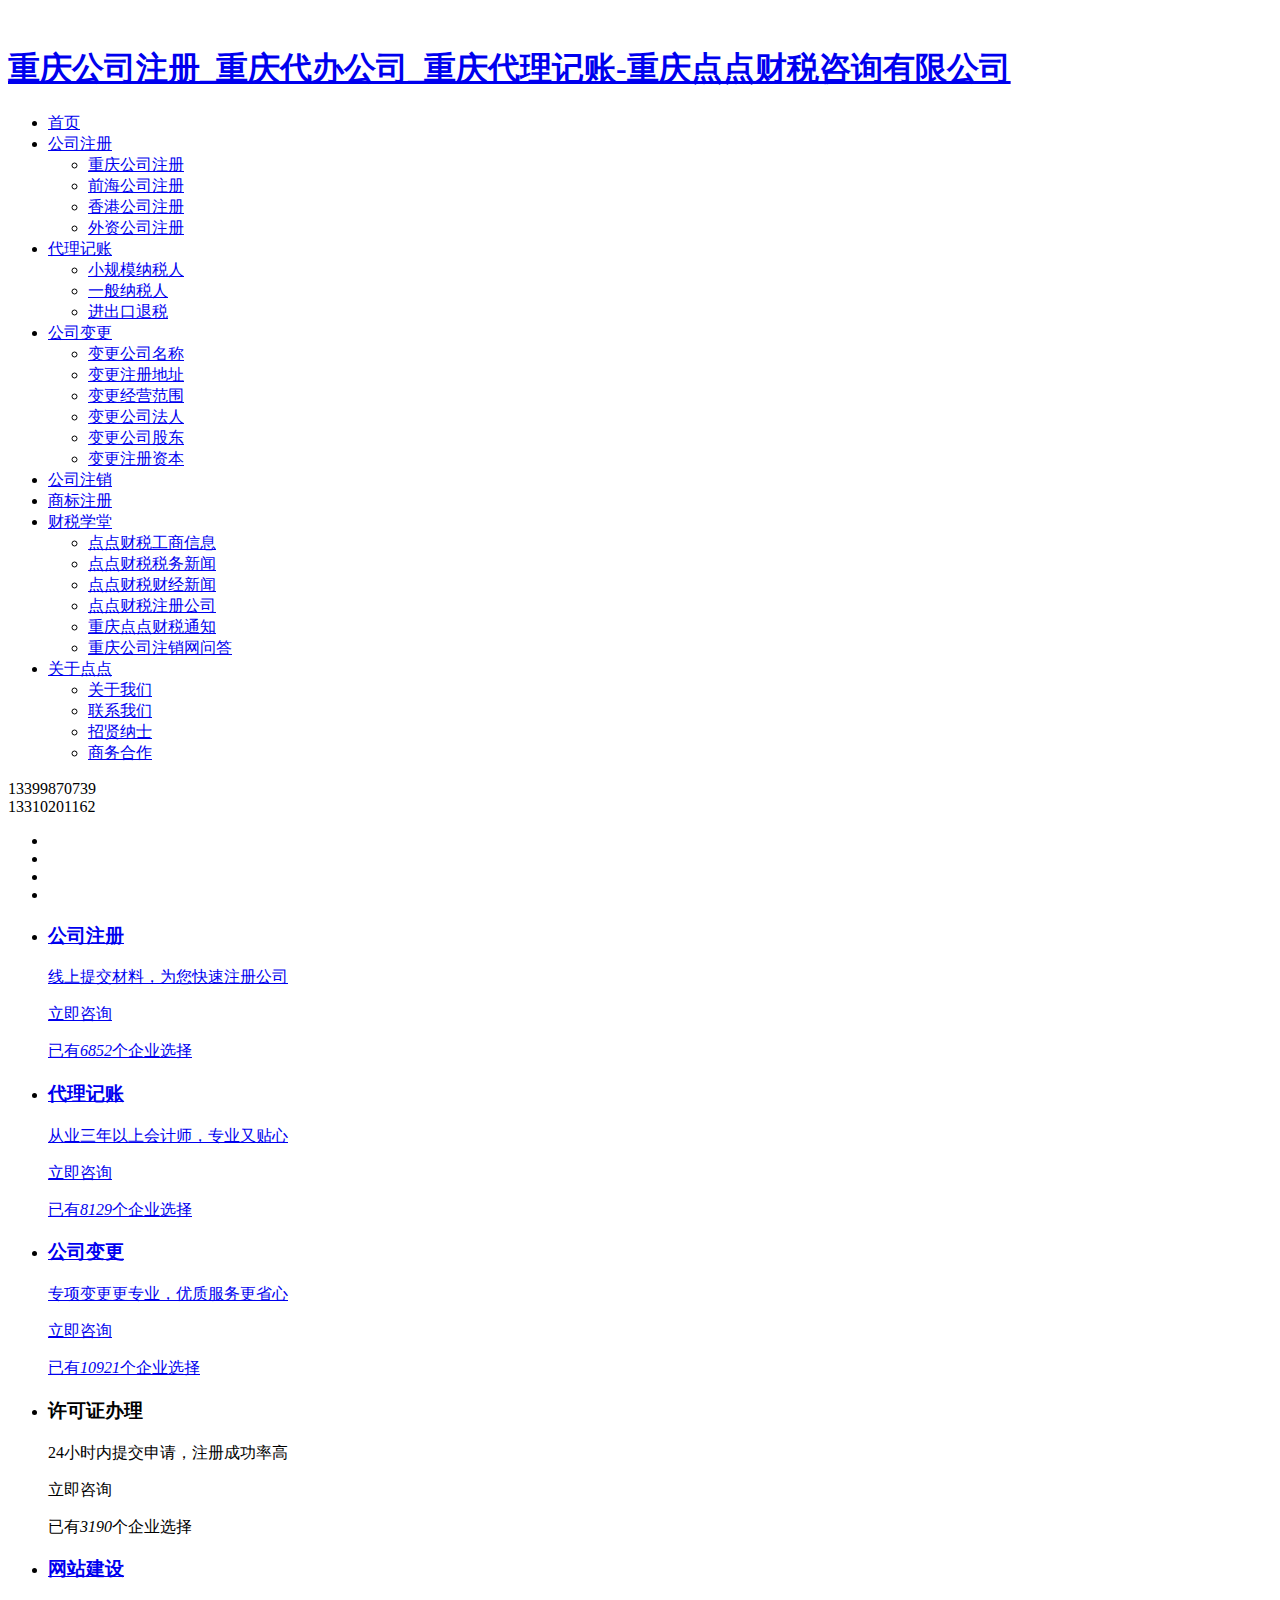
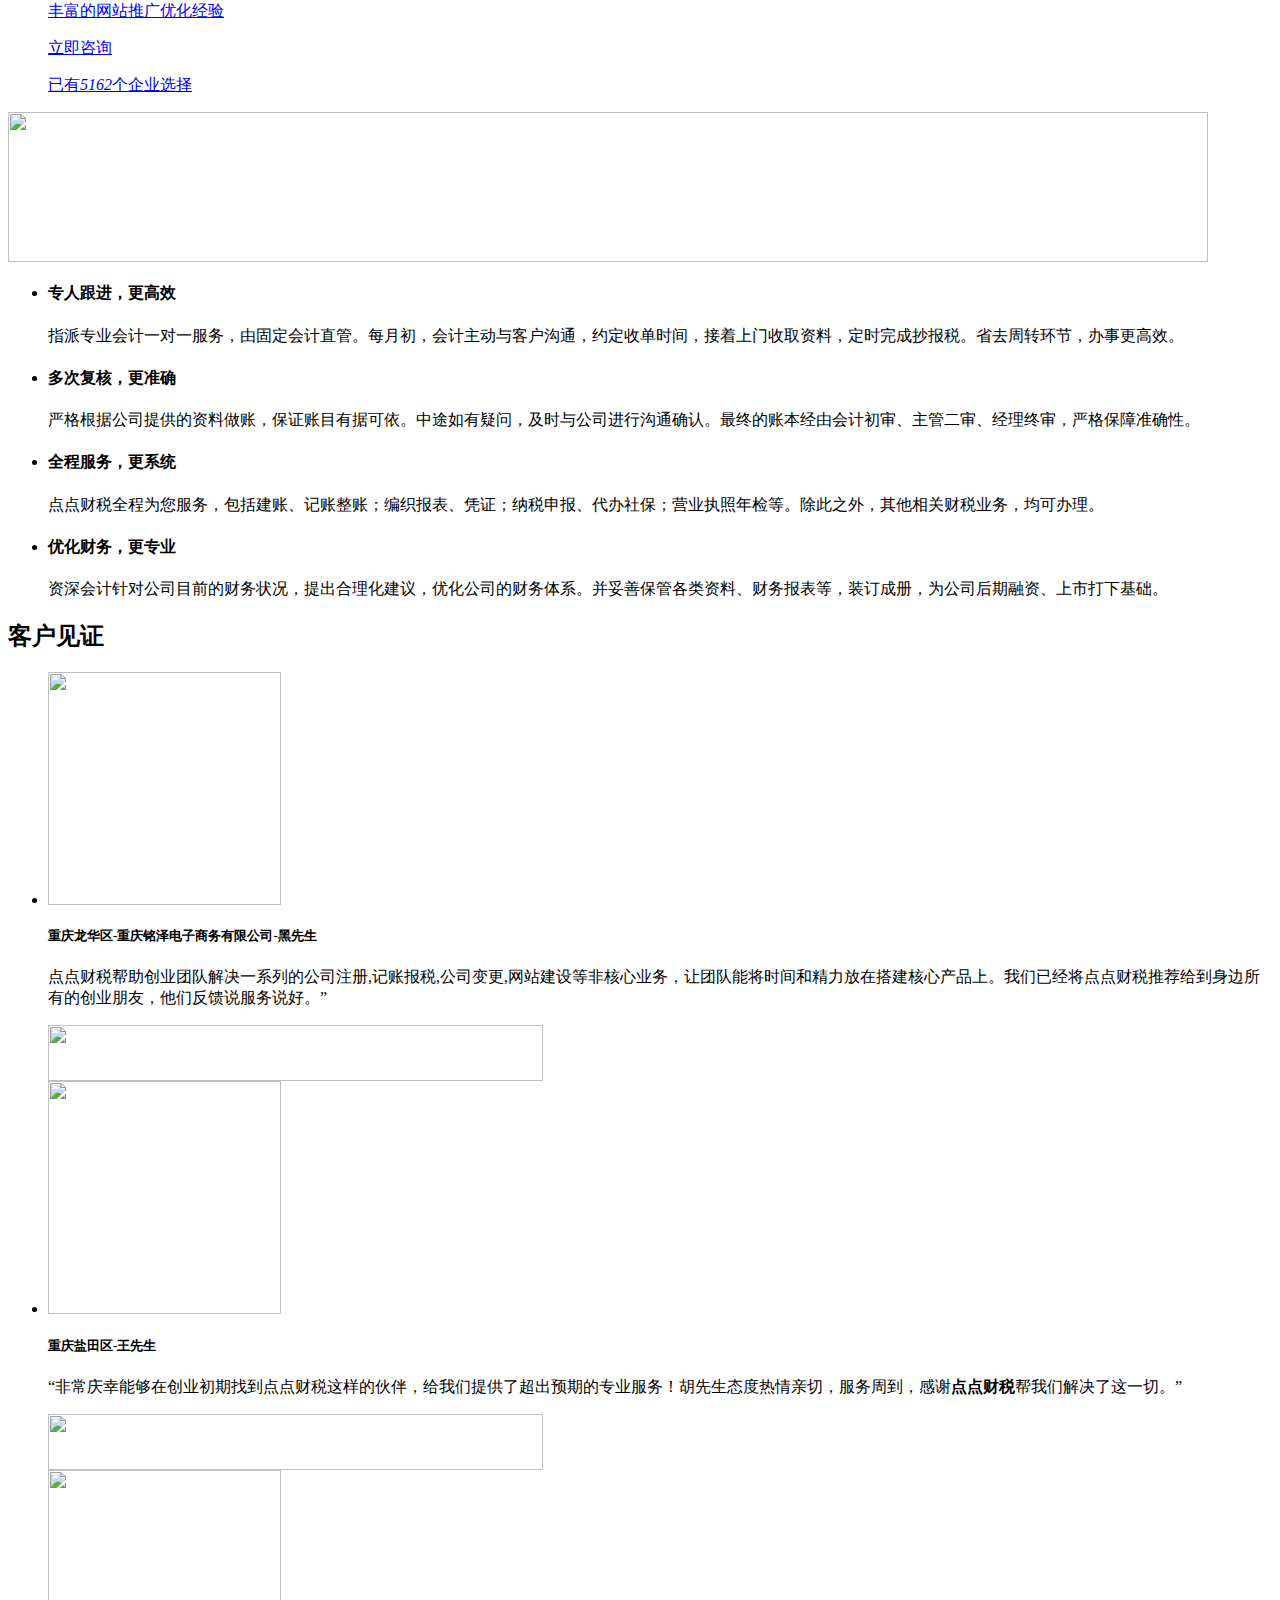
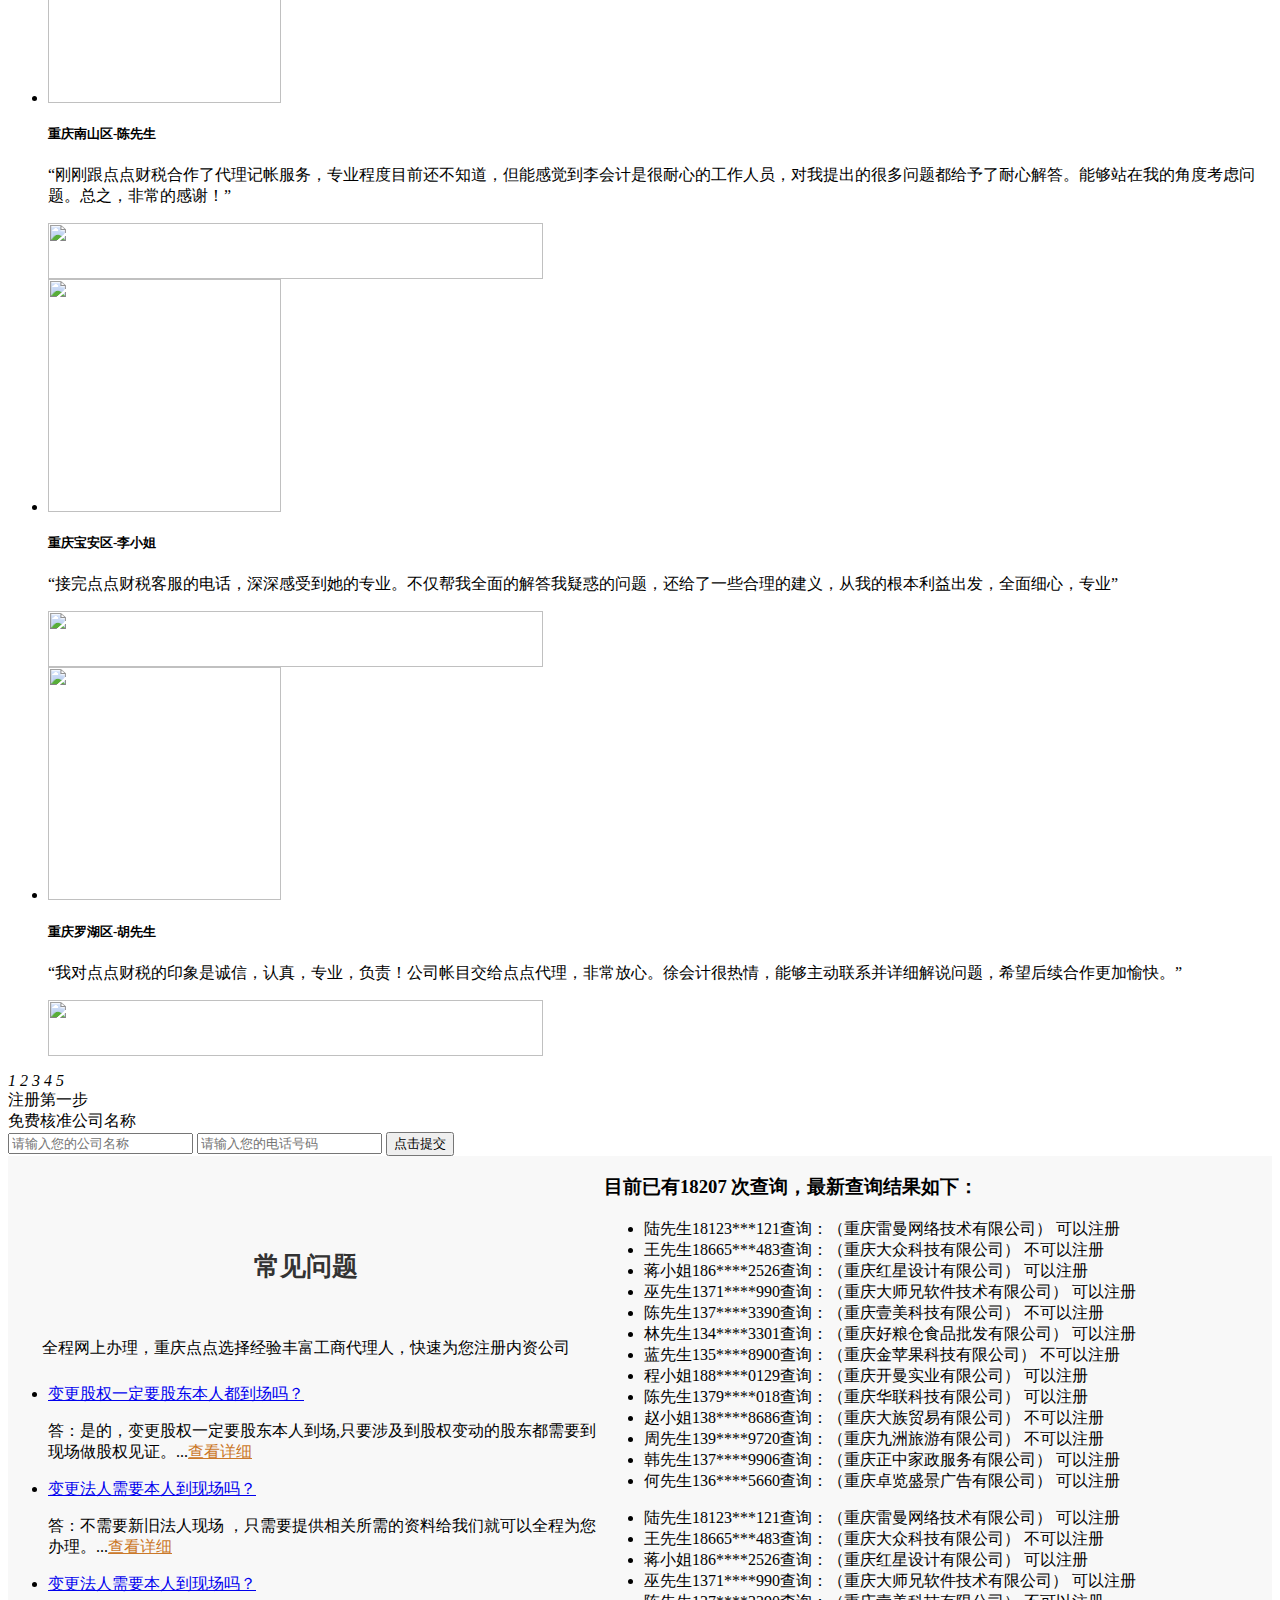
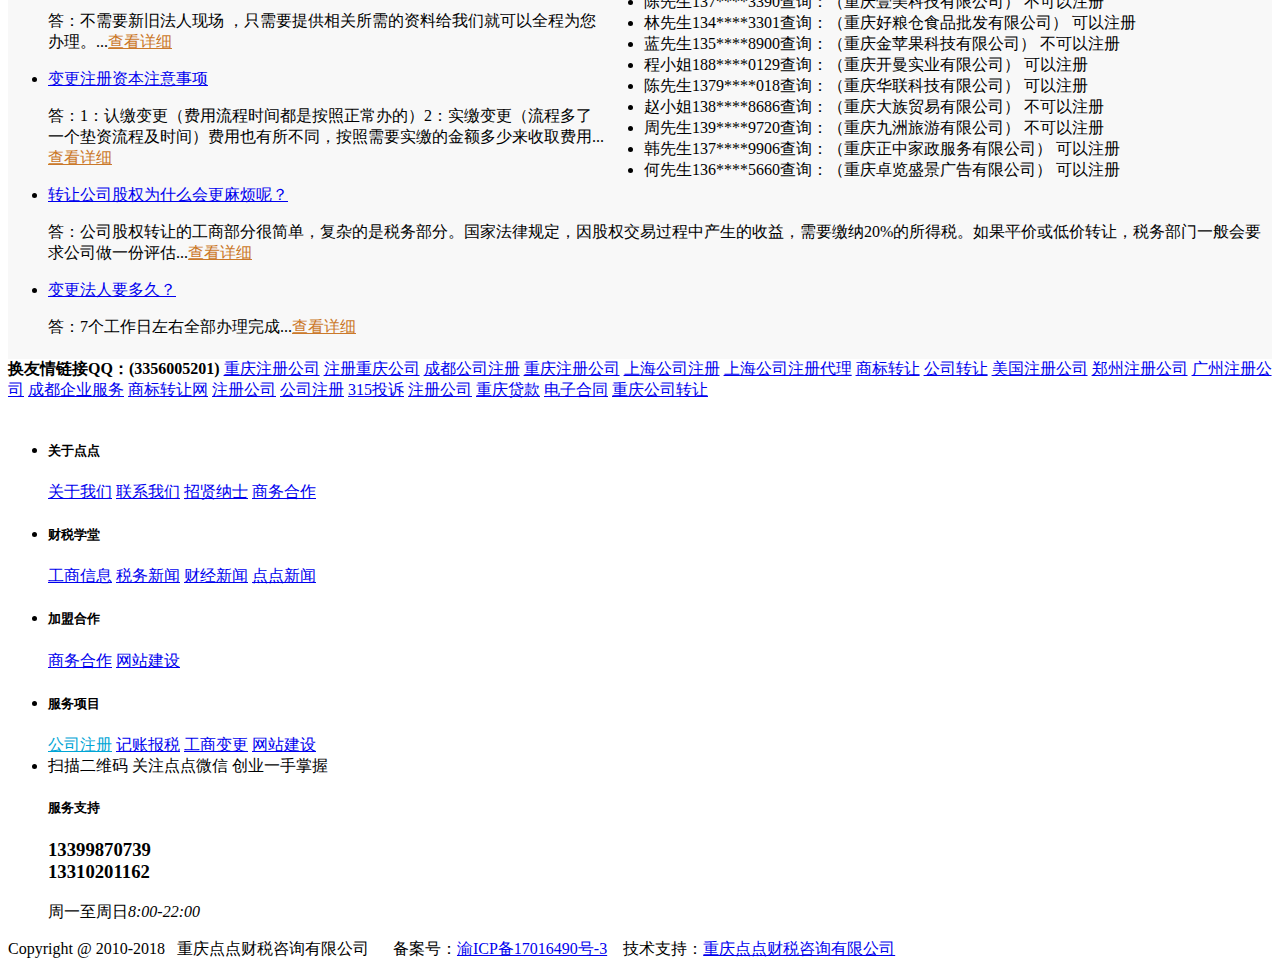
==== index.html @ 23e2ff84 "Add files via upload" ====
﻿<!DOCTYPE html PUBLIC "-//W3C//DTD XHTML 1.0 Transitional//EN" "http://www.w3.org/TR/xhtml1/DTD/xhtml1-transitional.dtd">
<html xmlns="http://www.w3.org/1999/xhtml">
<head>
<meta http-equiv="Content-Type" content="text/html; charset=utf-8" />
<title>重庆工商营业执照代办_重庆注册公司流程费用 - 【代理记账报税】 </title>
<meta name="keywords" content="重庆公司转让，重庆注册公司，重庆工商注册" />
<meta name="description" content="注册重庆公司代理网上为创业者前海设立核名称注册香港集团股份外资公司、买卖收购交易公司股权转让、免费申请注册一般纳税人公司和小规模的要求条件步骤规定政策税务异常疑难处理、重庆公司注销、简易注销公司流程及费用、内资变更无地址挂靠新开零申报福田龙华大浪光明南山罗湖宝安龙岗盐田坪山代理做记账报税、登记办理金融投资管理私募基融资租赁新四板商业保理五金电子科技实业贸易物流社保公司查询的有限责任中小个体总分母子区别企业会计工商财务税程序咨询服务选择【点点财税】" />
<link href="http://www.lusam.cn/static/css/style.css" rel="stylesheet" type="text/css" />
<script type="text/javascript" src="http://www.lusam.cn/static/js/jquery1.42.min.js"></script>
<script type="text/javascript" src="http://www.lusam.cn/static/js/jquery-1.8.3.min.js"></script>
<script type="text/javascript" src="http://www.lusam.cn/static/js/koala.min.1.5.js"></script>
</head>


<body>
﻿﻿<script type="text/javascript" src="http://www.lusam.cn/static/js/jquery-3.1.0.min.js"></script>
<script type="text/javascript" src="http://www.lusam.cn/static/js/jquery.imgfade.1.0.js"  ></script>
<script type="text/javascript">
jQuery(function($){ 
	$('#bannerImg').imgFade({fadeTime : 400,hoverTime : 100});
	$(".main-li").hover(function(){
		if($(this).children(".last-nav").length > 0){
			$(this).children(".last-nav").show();
			$(this).addClass("on");	
			$("#content").addClass("mh");
		}		
	},function(){
		$(this).children(".last-nav").hide();	
		$("#content").removeClass("mh");
		$(this).removeClass("on");
	})
});
</script>
<div class="top">
	<div class="w1200">
    	<h1><a href="http://sighttp.qq.com/authd?IDKEY=0e434e51e355c3c7174380e8009ca707c255a2e09c08e426">重庆公司注册_重庆代办公司_重庆代理记账-重庆点点财税咨询有限公司</a></h1>
        <ul class="main-nav">
        
            <li class="main-li"><a href="/" title="重庆公司注册_重庆代办公司_重庆代理记账">首页</a></li>
                        <li class="main-li">
                <a href="http://www.lusam.cn/list-227.html">公司注册</a>
                <ul class="last-nav">
                	                       <li class="last-li"><a href="http://sighttp.qq.com/authd?IDKEY=0e434e51e355c3c7174380e8009ca707c255a2e09c08e426">重庆公司注册</a></li>
                                           <li class="last-li"><a href="http://sighttp.qq.com/authd?IDKEY=0e434e51e355c3c7174380e8009ca707c255a2e09c08e426">前海公司注册</a></li>
                                           <li class="last-li"><a href="http://sighttp.qq.com/authd?IDKEY=0e434e51e355c3c7174380e8009ca707c255a2e09c08e426">香港公司注册</a></li>
                                           <li class="last-li"><a href="http://sighttp.qq.com/authd?IDKEY=0e434e51e355c3c7174380e8009ca707c255a2e09c08e426">外资公司注册</a></li>
                                      </ul>
            </li>
                       <li class="main-li">
                <a href="http://www.lusam.cn/list-228.html">代理记账</a>
                <ul class="last-nav">
                	                       <li class="last-li"><a href="http://sighttp.qq.com/authd?IDKEY=0e434e51e355c3c7174380e8009ca707c255a2e09c08e426">小规模纳税人</a></li>
                                           <li class="last-li"><a href="http://sighttp.qq.com/authd?IDKEY=0e434e51e355c3c7174380e8009ca707c255a2e09c08e426"> 一般纳税人 </a></li>
                                           <li class="last-li"><a href="http://sighttp.qq.com/authd?IDKEY=0e434e51e355c3c7174380e8009ca707c255a2e09c08e426"> 进出口退税</a></li>
                                      </ul>
            </li>
                       <li class="main-li">
                <a href="http://www.lusam.cn/list-229.html">公司变更</a>
                <ul class="last-nav">
                	                       <li class="last-li"><a href="http://sighttp.qq.com/authd?IDKEY=0e434e51e355c3c7174380e8009ca707c255a2e09c08e426">变更公司名称</a></li>
                                           <li class="last-li"><a href="http://sighttp.qq.com/authd?IDKEY=0e434e51e355c3c7174380e8009ca707c255a2e09c08e426">变更注册地址</a></li>
                                           <li class="last-li"><a href="http://sighttp.qq.com/authd?IDKEY=0e434e51e355c3c7174380e8009ca707c255a2e09c08e426">变更经营范围</a></li>
                                           <li class="last-li"><a href="http://sighttp.qq.com/authd?IDKEY=0e434e51e355c3c7174380e8009ca707c255a2e09c08e426">变更公司法人</a></li>
                                           <li class="last-li"><a href="http://sighttp.qq.com/authd?IDKEY=0e434e51e355c3c7174380e8009ca707c255a2e09c08e426">变更公司股东</a></li>
                                           <li class="last-li"><a href="http://sighttp.qq.com/authd?IDKEY=0e434e51e355c3c7174380e8009ca707c255a2e09c08e426">变更注册资本</a></li>
                                      </ul>
            </li>
           		   <li class="main-li">
                <a href="http://www.lusam.cn/list-269.html">公司注销</a>
                <ul class="last-nav">
                
                </ul>
           </li>
		   <li class="main-li">
                <a href="http://www.lusam.cn/list-230.html">商标注册</a>
                <ul class="last-nav">
                
                </ul>
           </li>		   
           
           <li class="main-li">
                <a href="http://www.lusam.cn/list-232.html">财税学堂</a>
                <ul class="last-nav">
		                      		   <li><a href="http://www.lusam.cn/list-236.html" class="last-li">点点财税工商信息</a></li>
	                                                 		   <li><a href="http://sighttp.qq.com/authd?IDKEY=0e434e51e355c3c7174380e8009ca707c255a2e09c08e426" class="last-li">点点财税税务新闻</a></li>
	                                                 		   <li><a href="http://sighttp.qq.com/authd?IDKEY=0e434e51e355c3c7174380e8009ca707c255a2e09c08e426" class="last-li">点点财税财经新闻</a></li>
	                                                 		   <li><a href="http://sighttp.qq.com/authd?IDKEY=0e434e51e355c3c7174380e8009ca707c255a2e09c08e426" class="last-li">点点财税注册公司</a></li>
	                                                 		   <li><a href="http://sighttp.qq.com/authd?IDKEY=0e434e51e355c3c7174380e8009ca707c255a2e09c08e426" class="last-li">重庆点点财税通知</a></li>
	                                                 		   <li><a href="http://sighttp.qq.com/authd?IDKEY=0e434e51e355c3c7174380e8009ca707c255a2e09c08e426" class="last-li">重庆公司注销网问答</a></li>
	                                
                </ul>
            </li>
            <li class="main-li">
                <a href="http://www.lusam.cn/page-257.html" rel="nofollow">关于点点</a>
                <ul class="last-nav">
                   <li class="last-li"><a href="http://www.lusam.cn/page-258.html" rel="nofollow">关于我们</a></li>
                   <li class="last-li"><a href="http://www.lusam.cn/page-259.html" rel="nofollow">联系我们</a></li>
                   <li class="last-li"><a href="http://www.lusam.cn/page-260.html" rel="nofollow">招贤纳士</a></li>
                   <li class="last-li"><a href="http://www.lusam.cn/page-261.html" rel="nofollow">商务合作</a></li>
               </ul>
            </li>

    </ul>
    <div class="tels">13399870739<br/>13310201162</div>
    </div>
</div>

<div id="content">
	<script type="text/javascript">
    jQuery(function ($) {
        $(window).resize(function(){        
            autoMaxWidth(index);
        });
    var len = $("#kv ul li").length;
    var index = 0;
    var picTimer;
    var btn = "<div class='btn'>";
    for (var i = 0; i < len; i++) {
    btn += "<span></span>";
    }
    btn += "</div>"
    $("#kv").append(btn);
    $("#kv .btn span").mouseenter(function () {
    index = $("#kv .btn span").index(this);
    autoMaxWidth(index);
    }).eq(0).trigger("mouseenter");
    $("#kv").hover(function() {
    clearInterval(picTimer);
    },function() {
    picTimer = setInterval(function() {
    autoMaxWidth(index);
    index++;
    if(index == len) {index = 0;}
    },4000); 
    }).trigger("mouseleave");
    
    function autoMaxWidth(index){
    var sWidth = $(window).width();
    if (sWidth < 1000) 
    sWidth = 1000;
    $('#kv ul li').width(sWidth);
    $('#kv ul').width(sWidth*(len));
    var nowLeft = -index*sWidth;
    $("#kv ul").stop(true, false).animate({ "left": nowLeft}, 0000);
    $("#kv .btn span").removeClass("on").eq(index).addClass("on");
    }
    });
    </script>
    


    <!--KV[Start]-->
    <div id="kv" rel="auto-play">
      <ul class="kv_box">
		<li class="kv1"><a target="_blank" href="http://sighttp.qq.com/authd?IDKEY=0e434e51e355c3c7174380e8009ca707c255a2e09c08e426"></a></li>
	    <li class="kv3"><a></a></li>
        <li class="kv0"><a></a></li>	
        <li class="kv2"><a></a></li>	
      </ul>
    </div>
    <!--KV[End]-->
    
    
    <div class="sericle public">
        <div class="w1160">
            <!--<h2>服务项目</h2>-->
            <ul>
                <li>
					<a href="http://sighttp.qq.com/authd?IDKEY=0e434e51e355c3c7174380e8009ca707c255a2e09c08e426" target="_blank">
						<i></i>
						<h3>公司注册</h3>
						<p>线上提交材料，为您快速注册公司</p>
						<span>立即咨询</span>
						<p class="p2">已有<em>6852</em>个企业选择</p>
					</a>
                </li>
                <li>
					<a href="http://sighttp.qq.com/authd?IDKEY=0e434e51e355c3c7174380e8009ca707c255a2e09c08e426" target="_blank">
						<i class="ico02"></i>
						<h3>代理记账</h3>
						<p>从业三年以上会计师，专业又贴心</p>
						<span>立即咨询</span>
						<p class="p2">已有<em>8129</em>个企业选择</p>
					</a>
                </li>
                <li>
					<a href="http://sighttp.qq.com/authd?IDKEY=0e434e51e355c3c7174380e8009ca707c255a2e09c08e426" target="_blank">
						<i class="ico03"></i>
						<h3>公司变更</h3>
						<p>专项变更更专业，优质服务更省心</p>
						<span>立即咨询</span>
						<p class="p2">已有<em>10921</em>个企业选择</p>
					</a>
                </li>
                <li>
					<a>
						<i class="ico04"></i>
						<h3>许可证办理</h3>
						<p>24小时内提交申请，注册成功率高</p>
						<span>立即咨询</span>
						<p class="p2">已有<em>3190</em>个企业选择</p> 
					</a>
                </li>
                <li>
					<a href="http://sighttp.qq.com/authd?IDKEY=0e434e51e355c3c7174380e8009ca707c255a2e09c08e426" target="_blank">
						<i class="ico05"></i>
						<h3>网站建设</h3>
						<p>丰富的网站推广优化经验</p>
						<span>立即咨询</span>
						<p class="p2">已有<em>5162</em>个企业选择</p>
					</a>
                </li>
                
            </ul>
        </div>
    </div>
    
    
    <div class="tonglan">
        <div class="w1200">
            <a href="http://sighttp.qq.com/authd?IDKEY=0e434e51e355c3c7174380e8009ca707c255a2e09c08e426"><img src="static/picture/tonglan1.jpg" width="1200" height="150" /></a>
        </div>
    </div>
    
    
    <div class="youshi public">
        <div class="w1160">
            <!--<h2>我们的优势</h2>-->
            <ul>
                <li class="youshi01">
                    <h4>专人跟进，更高效</h4>
                    <p>指派专业会计一对一服务，由固定会计直管。每月初，会计主动与客户沟通，约定收单时间，接着上门收取资料，定时完成抄报税。省去周转环节，办事更高效。</p>
                </li>
                <li class="youshi02">
                    <h4>多次复核，更准确</h4>
                    <p>严格根据公司提供的资料做账，保证账目有据可依。中途如有疑问，及时与公司进行沟通确认。最终的账本经由会计初审、主管二审、经理终审，严格保障准确性。</p>
                </li>
                <li class="youshi03">
                    <h4>全程服务，更系统</h4>
                    <p>点点财税全程为您服务，包括建账、记账整账；编织报表、凭证；纳税申报、代办社保；营业执照年检等。除此之外，其他相关财税业务，均可办理。</p>
                </li>
                <li class="youshi04">
                    <h4>优化财务，更专业</h4>
                    <p>资深会计针对公司目前的财务状况，提出合理化建议，优化公司的财务体系。并妥善保管各类资料、财务报表等，装订成册，为公司后期融资、上市打下基础。</p>
                </li>
            </ul>
        </div>
    </div>
    
    
    
    <div class="case public" id="fsD1" class="focus">
        <div class="w1160">
            <h2>客户见证</h2>
            <ul id="D1pic1" class="fPic">
            	<li class="fcon">
                    <img class="case-img" src="static/picture/cgal3.jpg" width="233" height="233" />
                    <div class="case_right">
                        <h5>重庆龙华区-重庆铭泽电子商务有限公司-黑先生</h5>
                        <p>点点财税帮助创业团队解决一系列的公司注册,记账报税,公司变更,网站建设等非核心业务，让团队能将时间和精力放在搭建核心产品上。我们已经将点点财税推荐给到身边所有的创业朋友，他们反馈说服务说好。”</p>
                        <img class="case-img-02" src="static/picture/fuwu02.jpg" width="495" height="56" />
                    </div>
                </li>
                <li class="fcon">
                    <img class="case-img" src="static/picture/cgal1.jpg" width="233" height="233" />
                    <div class="case_right">
                        <h5>重庆盐田区-王先生</h5>
                        <p>“非常庆幸能够在创业初期找到点点财税这样的伙伴，给我们提供了超出预期的专业服务！胡先生态度热情亲切，服务周到，感谢<b>点点财税</b>帮我们解决了这一切。”</p>
                        <img class="case-img-02" src="static/picture/fuwu02.jpg" width="495" height="56" />
                    </div>
                </li>
                <li class="fcon">
                    <img class="case-img" src="static/picture/cgal2.jpg" width="233" height="233" />
                    <div class="case_right">
                        <h5>重庆南山区-陈先生</h5>
                        <p>“刚刚跟点点财税合作了代理记帐服务，专业程度目前还不知道，但能感觉到李会计是很耐心的工作人员，对我提出的很多问题都给予了耐心解答。能够站在我的角度考虑问题。总之，非常的感谢！”</p>
                        <img class="case-img-02" src="static/picture/fuwu02.jpg" width="495" height="56" />
                    </div>
                </li>
                <li class="fcon">
                    <img class="case-img" src="static/picture/cgal4.jpg" width="233" height="233" />
                    <div class="case_right">
                        <h5>重庆宝安区-李小姐</h5>
                        <p>“接完点点财税客服的电话，深深感受到她的专业。不仅帮我全面的解答我疑惑的问题，还给了一些合理的建义，从我的根本利益出发，全面细心，专业”</p>
                        <img class="case-img-02" src="static/picture/fuwu02.jpg" width="495" height="56" />
                    </div>
                </li>
                <li class="fcon">
                    <img class="case-img" src="static/picture/cgal5.jpg" width="233" height="233" />
                    <div class="case_right">
                        <h5>重庆罗湖区-胡先生</h5>
                        <p>“我对点点财税的印象是诚信，认真，专业，负责！公司帐目交给点点代理，非常放心。徐会计很热情，能够主动联系并详细解说问题，希望后续合作更加愉快。”</p>
                        <img class="case-img-02" src="static/picture/fuwu02.jpg" width="495" height="56" />
                    </div>
                </li>
            </ul>
            <div class="fbg">  
            <div class="D1fBt" id="D1fBt">  
                <a hidefocus="true" target="_self" class=""><i>1</i></a>  
                <a hidefocus="true" target="_self" class=""><i>2</i></a>  
                <a hidefocus="true" target="_self" class="current"><i>3</i></a>  
                <a hidefocus="true" target="_self" class=""><i>4</i></a>  
                <a hidefocus="true" target="_self" class=""><i>5</i></a>  
            </div>  
            </div>  
            <span class="prev"></span>   
            <span class="next"></span>  
        </div>
    </div>
    
    
    <script type="text/javascript">
        Qfast.add('widgets', { path: "http://szztccw.com/themes/default/js/terminator2.2.min.js", type: "js", requires: ['fx'] });  
        Qfast(false, 'widgets', function () {
            K.tabs({
                id: 'fsD1',   //焦点图包裹id  
                conId: "D1pic1",  //** 大图域包裹id  
                tabId:"D1fBt",  
                tabTn:"a",
                conCn: '.fcon', //** 大图域配置class       
                auto: 1,   //自动播放 1或0
                effect: 'fade',   //效果配置
                eType: 'click', //** 鼠标事件
                pageBt:true,//是否有按钮切换页码
                bns: ['.prev', '.next'],//** 前后按钮配置class                          
                interval: 3000  //** 停顿时间  
            }) 
        })  
    </script>
    <!-- 代码 结束 -->
    
    
    <div class="gundong">
        <div class="w1160"> 
            <div class="gundong_l fl">
                <div class="title">注册第一步<br>免费核准公司名称</div>
                <form action="/index.php?r=DuxCms/Form/push" method="post" AutoComplete="off">
                    <input type="text" name="name" class="msg_text" maxlength="11" name="msg_username" placeholder="请输入您的公司名称" value="" >
                    <input type="text" name="tel" class="msg_text" maxlength="11" name="msg_userphone" placeholder="请输入您的电话号码" value="">
                    <input name="table" type="hidden" value="guestbook">
                    <input name="token" type="hidden" value=' 1bfa3dfe6d3aa1c3c6026df113f5e335 '>
                    <input type="submit" class="u-btn" id="Enter" name="Enter" value="点击提交">
                </form>
            </div>
            <div style="width:668px; float:right;" class="shoufei-list fr  chleft">
            <script src="static/js/js_z.js"></script>
            <div class="move_1_1">
                <h3>目前已有<font>18207</font> 次查询，最新查询结果如下：</h3>
                <!--滚动内容容器-->
                <div class="picbox marqueetop" id="marquee2">
                    <ul id="marquee2_1"><!--把 ulbox 换成你现有的列表类名-->
                            <li><span class="ch_1">陆先生</span><span class="ch_2">18123***121</span><span class="ch_3">查询：<font>（重庆雷曼网络技术有限公司）</font>   可以注册</span></li>
                            <div class="clear"></div>
                            <li><span class="ch_1">王先生</span><span class="ch_2">18665***483</span><span class="ch_3">查询：<font>（重庆大众科技有限公司）</font>    不可以注册</span></li>
                            <div class="clear"></div>
                                        <li><span class="ch_1">蒋小姐</span><span class="ch_2">186****2526</span><span class="ch_3">查询：<font>（重庆红星设计有限公司）</font>   可以注册</span></li>
                            <div class="clear"></div>
                                        <li><span class="ch_1">巫先生</span><span class="ch_2">1371****990</span><span class="ch_3">查询：<font>（重庆大师兄软件技术有限公司）</font>   可以注册</span></li>
                            <div class="clear"></div>
                                        <li><span class="ch_1">陈先生</span><span class="ch_2">137****3390</span><span class="ch_3">查询：<font>（重庆壹美科技有限公司）</font>   不可以注册</span></li>
                            <div class="clear"></div>
                                        <li><span class="ch_1">林先生</span><span class="ch_2">134****3301</span><span class="ch_3">查询：<font>（重庆好粮仓食品批发有限公司）</font>   可以注册</span></li>
                            <div class="clear"></div>
                                        <li><span class="ch_1">蓝先生</span><span class="ch_2">135****8900</span><span class="ch_3">查询：<font>（重庆金苹果科技有限公司）</font>   不可以注册</span></li>
                            <div class="clear"></div>
                                        <li><span class="ch_1">程小姐</span><span class="ch_2">188****0129</span><span class="ch_3">查询：<font>（重庆开曼实业有限公司）</font>   可以注册</span></li>
                            <div class="clear"></div>
                                        <li><span class="ch_1">陈先生</span><span class="ch_2">1379****018</span><span class="ch_3">查询：<font>（重庆华联科技有限公司）</font>   可以注册</span></li>
                            <div class="clear"></div>
                                        <li><span class="ch_1">赵小姐</span><span class="ch_2">138****8686</span><span class="ch_3">查询：<font>（重庆大族贸易有限公司）</font>   不可以注册</span></li>
                            <div class="clear"></div>
                                        <li><span class="ch_1">周先生</span><span class="ch_2">139****9720</span><span class="ch_3">查询：<font>（重庆九洲旅游有限公司）</font>   不可以注册</span></li>
                            <div class="clear"></div>
                                        <li><span class="ch_1">韩先生</span><span class="ch_2">137****9906</span><span class="ch_3">查询：<font>（重庆正中家政服务有限公司）</font>   可以注册</span></li>
                            <div class="clear"></div>
                                        <li><span class="ch_1">何先生</span><span class="ch_2">136****5660</span><span class="ch_3">查询：<font>（重庆卓览盛景广告有限公司）</font>   可以注册</span></li>
                            <div class="clear"></div>
                    </ul>
                    <ul id="marquee2_2"><!--把 ulbox 换成你现有的列表类名-->
                                        <li><span class="ch_1">陆先生</span><span class="ch_2">18123***121</span><span class="ch_3">查询：<font>（重庆雷曼网络技术有限公司）</font>   可以注册</span></li>
                            <div class="clear"></div>
                            <li><span class="ch_1">王先生</span><span class="ch_2">18665***483</span><span class="ch_3">查询：<font>（重庆大众科技有限公司）</font>    不可以注册</span></li>
                            <div class="clear"></div>
                                        <li><span class="ch_1">蒋小姐</span><span class="ch_2">186****2526</span><span class="ch_3">查询：<font>（重庆红星设计有限公司）</font>   可以注册</span></li>
                            <div class="clear"></div>
                                        <li><span class="ch_1">巫先生</span><span class="ch_2">1371****990</span><span class="ch_3">查询：<font>（重庆大师兄软件技术有限公司）</font>   可以注册</span></li>
                            <div class="clear"></div>
                                        <li><span class="ch_1">陈先生</span><span class="ch_2">137****3390</span><span class="ch_3">查询：<font>（重庆壹美科技有限公司）</font>   不可以注册</span></li>
                            <div class="clear"></div>
                                        <li><span class="ch_1">林先生</span><span class="ch_2">134****3301</span><span class="ch_3">查询：<font>（重庆好粮仓食品批发有限公司）</font>   可以注册</span></li>
                            <div class="clear"></div>
                                        <li><span class="ch_1">蓝先生</span><span class="ch_2">135****8900</span><span class="ch_3">查询：<font>（重庆金苹果科技有限公司）</font>   不可以注册</span></li>
                            <div class="clear"></div>
                                        <li><span class="ch_1">程小姐</span><span class="ch_2">188****0129</span><span class="ch_3">查询：<font>（重庆开曼实业有限公司）</font>   可以注册</span></li>
                            <div class="clear"></div>
                                        <li><span class="ch_1">陈先生</span><span class="ch_2">1379****018</span><span class="ch_3">查询：<font>（重庆华联科技有限公司）</font>   可以注册</span></li>
                            <div class="clear"></div>
                                        <li><span class="ch_1">赵小姐</span><span class="ch_2">138****8686</span><span class="ch_3">查询：<font>（重庆大族贸易有限公司）</font>   不可以注册</span></li>
                            <div class="clear"></div>
                                        <li><span class="ch_1">周先生</span><span class="ch_2">139****9720</span><span class="ch_3">查询：<font>（重庆九洲旅游有限公司）</font>   不可以注册</span></li>
                            <div class="clear"></div>
                                        <li><span class="ch_1">韩先生</span><span class="ch_2">137****9906</span><span class="ch_3">查询：<font>（重庆正中家政服务有限公司）</font>   可以注册</span></li>
                            <div class="clear"></div>
                                        <li><span class="ch_1">何先生</span><span class="ch_2">136****5660</span><span class="ch_3">查询：<font>（重庆卓览盛景广告有限公司）</font>   可以注册</span></li>
                            <div class="clear"></div>
                     </ul>
                    <script type="text/javascript">marqueeStart(2, "up");</script> 
                </div>
                <!--上下按钮-->
                <div class="clear"></div>
            </div>
           </div>
             
    </div><!--w1000-->
    </div>
    
    
    
<div class="busyf" style="background:#F8F8F8; padding:50px 0 5px 0; margin-bottom:0;">
	<div class="w1200">
        <h5 style="text-align:center; font-size:26px; color:#333;">常见问题</h5>
        <p style="text-align:center; line-height:40px;">全程网上办理，重庆点点选择经验丰富工商代理人，快速为您注册内资公司</p>
        
        <ul>
                         <li>
                <a href="http://sighttp.qq.com/authd?IDKEY=0e434e51e355c3c7174380e8009ca707c255a2e09c08e426" target="_blank">变更股权一定要股东本人都到场吗？</a>
                <p class="des">答：是的，变更股权一定要股东本人到场,只要涉及到股权变动的股东都需要到现场做股权见证。...<a class="lianjieya" href="http://www.lusam.cn/article/202.html" target="_blank" style="color:#cb792a;">查看详细</a></p>
            </li>
                        <li>
                <a href="http://sighttp.qq.com/authd?IDKEY=0e434e51e355c3c7174380e8009ca707c255a2e09c08e426" target="_blank">变更法人需要本人到现场吗？</a>
                <p class="des">答：不需要新旧法人现场 ，只需要提供相关所需的资料给我们就可以全程为您办理。...<a class="lianjieya" href="http://www.lusam.cn/article/201.html" target="_blank" style="color:#cb792a;">查看详细</a></p>
            </li>
                        <li>
                <a href="http://sighttp.qq.com/authd?IDKEY=0e434e51e355c3c7174380e8009ca707c255a2e09c08e426" target="_blank">变更法人需要本人到现场吗？</a>
                <p class="des">答：不需要新旧法人现场 ，只需要提供相关所需的资料给我们就可以全程为您办理。...<a class="lianjieya" href="http://www.lusam.cn/article/200.html" target="_blank" style="color:#cb792a;">查看详细</a></p>
            </li>
                        <li>
                <a href="http://sighttp.qq.com/authd?IDKEY=0e434e51e355c3c7174380e8009ca707c255a2e09c08e426" target="_blank">变更注册资本注意事项</a>
                <p class="des">答：1：认缴变更（费用流程时间都是按照正常办的）2：实缴变更（流程多了一个垫资流程及时间）费用也有所不同，按照需要实缴的金额多少来收取费用...<a class="lianjieya" href="http://www.lusam.cn/article/199.html" target="_blank" style="color:#cb792a;">查看详细</a></p>
            </li>
                        <li>
                <a href="http://sighttp.qq.com/authd?IDKEY=0e434e51e355c3c7174380e8009ca707c255a2e09c08e426" target="_blank">转让公司股权为什么会更麻烦呢？</a>
                <p class="des">答：公司股权转让的工商部分很简单，复杂的是税务部分。国家法律规定，因股权交易过程中产生的收益，需要缴纳20%的所得税。如果平价或低价转让，税务部门一般会要求公司做一份评估...<a class="lianjieya" href="http://www.lusam.cn/article/198.html" target="_blank" style="color:#cb792a;">查看详细</a></p>
            </li>
                        <li>
                <a href="http://sighttp.qq.com/authd?IDKEY=0e434e51e355c3c7174380e8009ca707c255a2e09c08e426" target="_blank">变更法人要多久？</a>
                <p class="des">答：7个工作日左右全部办理完成...<a class="lianjieya" href="http://sighttp.qq.com/authd?IDKEY=0e434e51e355c3c7174380e8009ca707c255a2e09c08e426" target="_blank" style="color:#cb792a;">查看详细</a></p>
            </li>
             
        </ul>
     </div> 
</div>
 
    
    <div class="link">      
         <div class="w1160">
             
			 <span><b>换友情链接QQ：(3356005201)</b></span>
			            <a target="_blank" href="http://sighttp.qq.com/authd?IDKEY=0e434e51e355c3c7174380e8009ca707c255a2e09c08e426" target="_blank">重庆注册公司</a>   
			            <a target="_blank" href="http://sighttp.qq.com/authd?IDKEY=0e434e51e355c3c7174380e8009ca707c255a2e09c08e426" target="_blank">注册重庆公司</a>   
			            <a target="_blank" href="http://sighttp.qq.com/authd?IDKEY=0e434e51e355c3c7174380e8009ca707c255a2e09c08e426" target="_blank">成都公司注册</a>   
			            <a target="_blank" href="http://sighttp.qq.com/authd?IDKEY=0e434e51e355c3c7174380e8009ca707c255a2e09c08e426" target="_blank">重庆注册公司</a>   
			            <a target="_blank" href="http://sighttp.qq.com/authd?IDKEY=0e434e51e355c3c7174380e8009ca707c255a2e09c08e426" target="_blank">上海公司注册</a>   
			            <a target="_blank" href="http://sighttp.qq.com/authd?IDKEY=0e434e51e355c3c7174380e8009ca707c255a2e09c08e426" target="_blank">上海公司注册代理</a>   
			            <a target="_blank" href="http://sighttp.qq.com/authd?IDKEY=0e434e51e355c3c7174380e8009ca707c255a2e09c08e426" target="_blank">商标转让</a>   
			            <a target="_blank" href="http://sighttp.qq.com/authd?IDKEY=0e434e51e355c3c7174380e8009ca707c255a2e09c08e426" target="_blank">公司转让</a>   
			            <a target="_blank" href="http://sighttp.qq.com/authd?IDKEY=0e434e51e355c3c7174380e8009ca707c255a2e09c08e426" target="_blank">美国注册公司</a>   
			            <a target="_blank" href="http://sighttp.qq.com/authd?IDKEY=0e434e51e355c3c7174380e8009ca707c255a2e09c08e426" target="_blank">郑州注册公司</a>   
			            <a target="_blank" href="http://sighttp.qq.com/authd?IDKEY=0e434e51e355c3c7174380e8009ca707c255a2e09c08e426" target="_blank">广州注册公司</a>   
			            <a target="_blank" href="http://sighttp.qq.com/authd?IDKEY=0e434e51e355c3c7174380e8009ca707c255a2e09c08e426" target="_blank">成都企业服务</a>   
			            <a target="_blank" href="http://sighttp.qq.com/authd?IDKEY=0e434e51e355c3c7174380e8009ca707c255a2e09c08e426" target="_blank">商标转让网</a>   
			            <a target="_blank" href="http://sighttp.qq.com/authd?IDKEY=0e434e51e355c3c7174380e8009ca707c255a2e09c08e426" target="_blank">注册公司</a>   
			            <a target="_blank" href="http://sighttp.qq.com/authd?IDKEY=0e434e51e355c3c7174380e8009ca707c255a2e09c08e426" target="_blank">公司注册</a>   
			            <a target="_blank" href="http://sighttp.qq.com/authd?IDKEY=0e434e51e355c3c7174380e8009ca707c255a2e09c08e426" target="_blank">315投诉</a>   
			            <a target="_blank" href="http://sighttp.qq.com/authd?IDKEY=0e434e51e355c3c7174380e8009ca707c255a2e09c08e426" target="_blank">注册公司</a>   
			            <a target="_blank" href="http://sighttp.qq.com/authd?IDKEY=0e434e51e355c3c7174380e8009ca707c255a2e09c08e426" target="_blank">重庆贷款</a>   
			            <a target="_blank" href="http://sighttp.qq.com/authd?IDKEY=0e434e51e355c3c7174380e8009ca707c255a2e09c08e426" target="_blank">电子合同</a>   
			            <a target="_blank" href="http://sighttp.qq.com/authd?IDKEY=0e434e51e355c3c7174380e8009ca707c255a2e09c08e426" target="_blank">重庆公司转让</a>   
			         </div>
    </div>
    
</div>

﻿
<div class="footer">

      <div class="minwidthauto w1200">
			<ul class="overflowhidden index-fo-link">
				<li class="margin0">
					<h5>关于点点</h5>
					<a target="_blank" href="http://sighttp.qq.com/authd?IDKEY=0e434e51e355c3c7174380e8009ca707c255a2e09c08e426" rel="nofollow">关于我们</a>
					<a target="_blank" href="http://sighttp.qq.com/authd?IDKEY=0e434e51e355c3c7174380e8009ca707c255a2e09c08e426" rel="nofollow">联系我们</a>
					<a target="_blank" href="http://sighttp.qq.com/authd?IDKEY=0e434e51e355c3c7174380e8009ca707c255a2e09c08e426" rel="nofollow">招贤纳士</a>
					<a target="_blank" href="http://sighttp.qq.com/authd?IDKEY=0e434e51e355c3c7174380e8009ca707c255a2e09c08e426" rel="nofollow">商务合作</a>
				</li>
				<li>
					<h5>财税学堂</h5>
					<a target="_blank" href="http://sighttp.qq.com/authd?IDKEY=0e434e51e355c3c7174380e8009ca707c255a2e09c08e426" >工商信息</a>
					<a target="_blank" href="http://sighttp.qq.com/authd?IDKEY=0e434e51e355c3c7174380e8009ca707c255a2e09c08e426" >税务新闻</a>
					<a target="_blank" href="http://sighttp.qq.com/authd?IDKEY=0e434e51e355c3c7174380e8009ca707c255a2e09c08e426" >财经新闻</a>
					<a target="_blank" href="http://sighttp.qq.com/authd?IDKEY=0e434e51e355c3c7174380e8009ca707c255a2e09c08e426" >点点新闻</a>
				</li>
				<li>
					<h5>加盟合作</h5>
					<a target="_blank" href="http://sighttp.qq.com/authd?IDKEY=0e434e51e355c3c7174380e8009ca707c255a2e09c08e426" rel="nofollow">商务合作</a>
					<a target="_blank" href="http://sighttp.qq.com/authd?IDKEY=0e434e51e355c3c7174380e8009ca707c255a2e09c08e426" rel="nofollow">网站建设</a>
				</li>
				<li>
					<h5>服务项目</h5>
					<a href="http://sighttp.qq.com/authd?IDKEY=0e434e51e355c3c7174380e8009ca707c255a2e09c08e426" rel="nofollow" style="color:#00a5d5;">公司注册</a>
                    <a href="http://sighttp.qq.com/authd?IDKEY=0e434e51e355c3c7174380e8009ca707c255a2e09c08e426" rel="nofollow">记账报税</a>
                    <a href="http://sighttp.qq.com/authd?IDKEY=0e434e51e355c3c7174380e8009ca707c255a2e09c08e426" rel="nofollow">工商变更</a>
					<a href="http://sighttp.qq.com/authd?IDKEY=0e434e51e355c3c7174380e8009ca707c255a2e09c08e426" rel="nofollow" >网站建设</a>
				</li>
				<li>
					<div class="floatLeft bd"></div>
					<div class="floatLeft link-weixi">
						<i></i>
						<div class="textImgSeparation">
							<span>扫描二维码</span>
							<span>关注点点微信</span>
							<span>创业一手掌握</span>
						</div>
					</div>
					<div class="floatLeft link-th">
						<h5>服务支持</h5>
						<h3>13399870739<br>13310201162</h3>
						<span>周一至周日<em>8:00-22:00</em></span>
						<div class="mx-button" onclick="openZixun()"></div>
					</div>
				</li>
			</ul>
		</div>
     
     <div class="f-b">Copyright @ 2010-2018 &nbsp;&nbsp;重庆点点财税咨询有限公司&nbsp;&nbsp;&nbsp;&nbsp;&nbsp; 备案号：<a rel="nofollow" href="http://www.miitbeian.gov.cn/" target="_blank">渝ICP备17016490号-3</a>&nbsp;&nbsp;&nbsp;&nbsp;技术支持：<a href="http://www.lusam.cn/" target="_blank">重庆点点财税咨询有限公司</a></div>
</div>
</body>
</html>
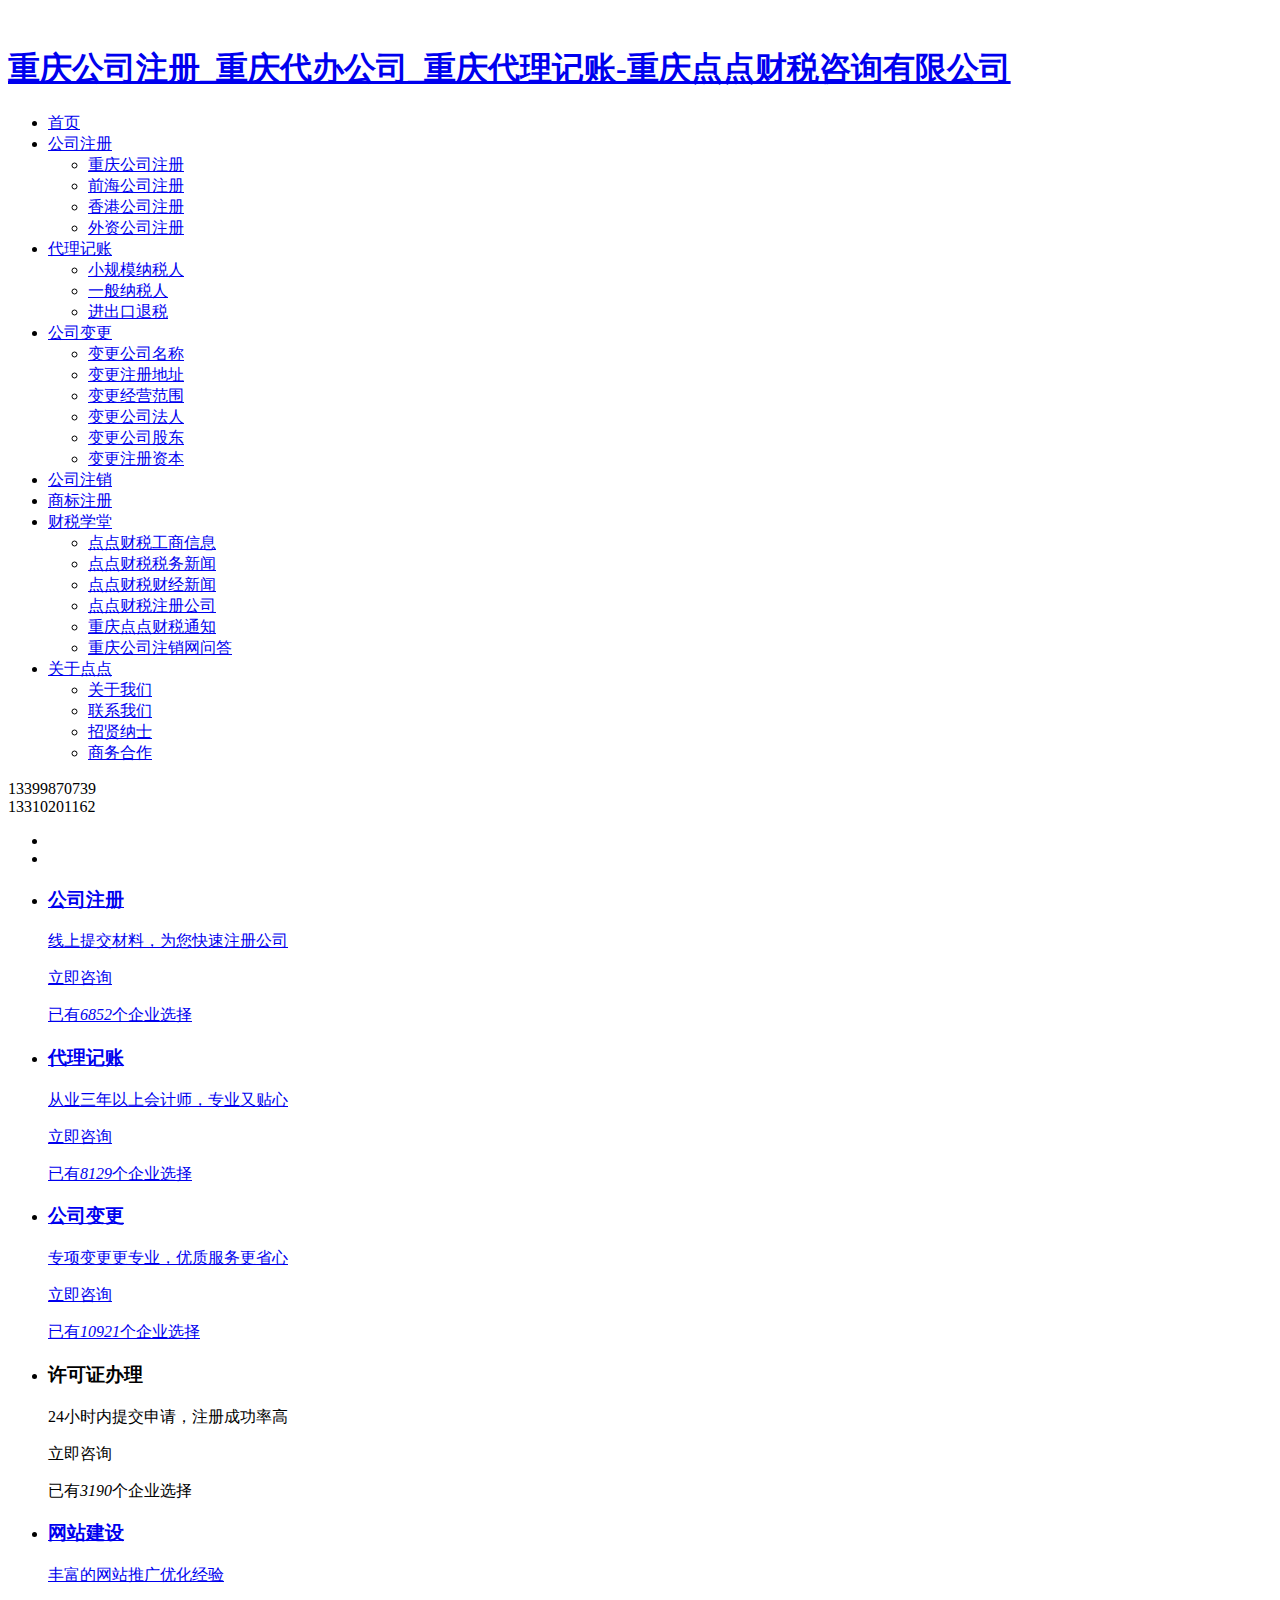
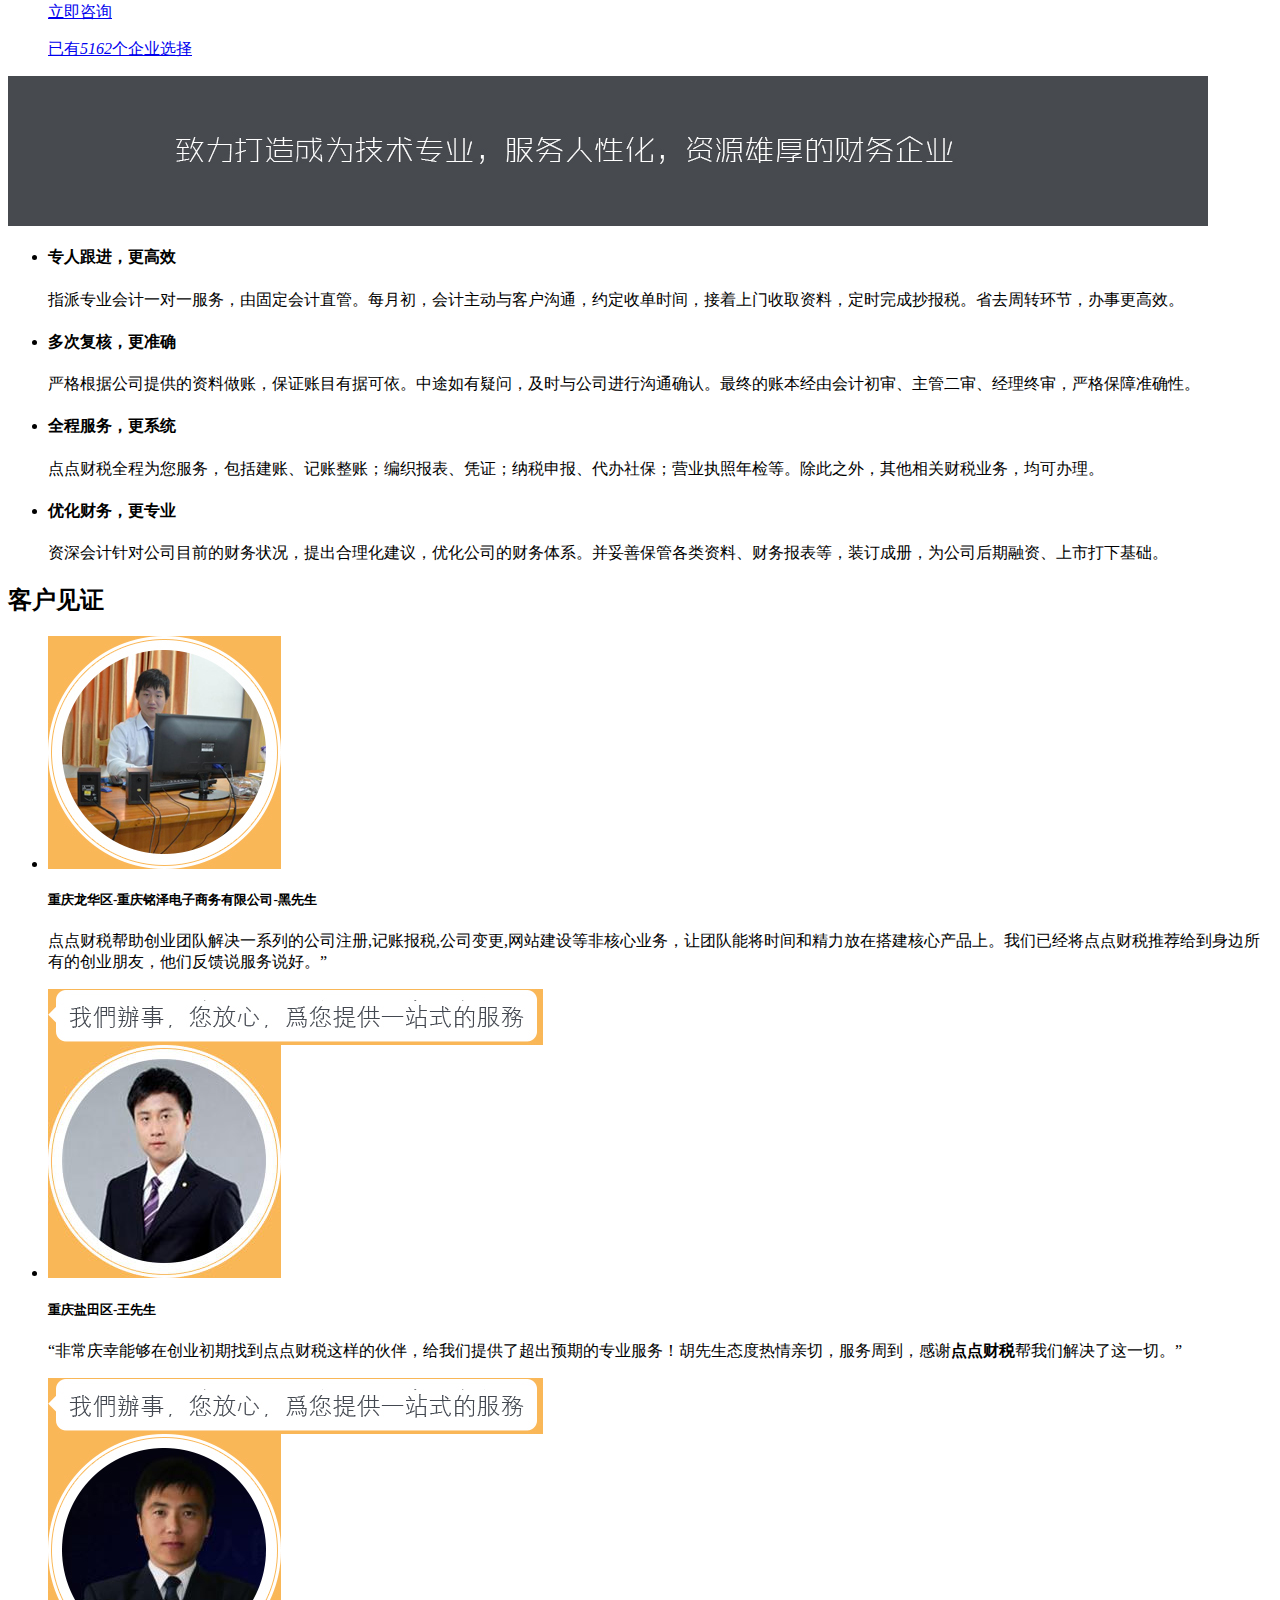
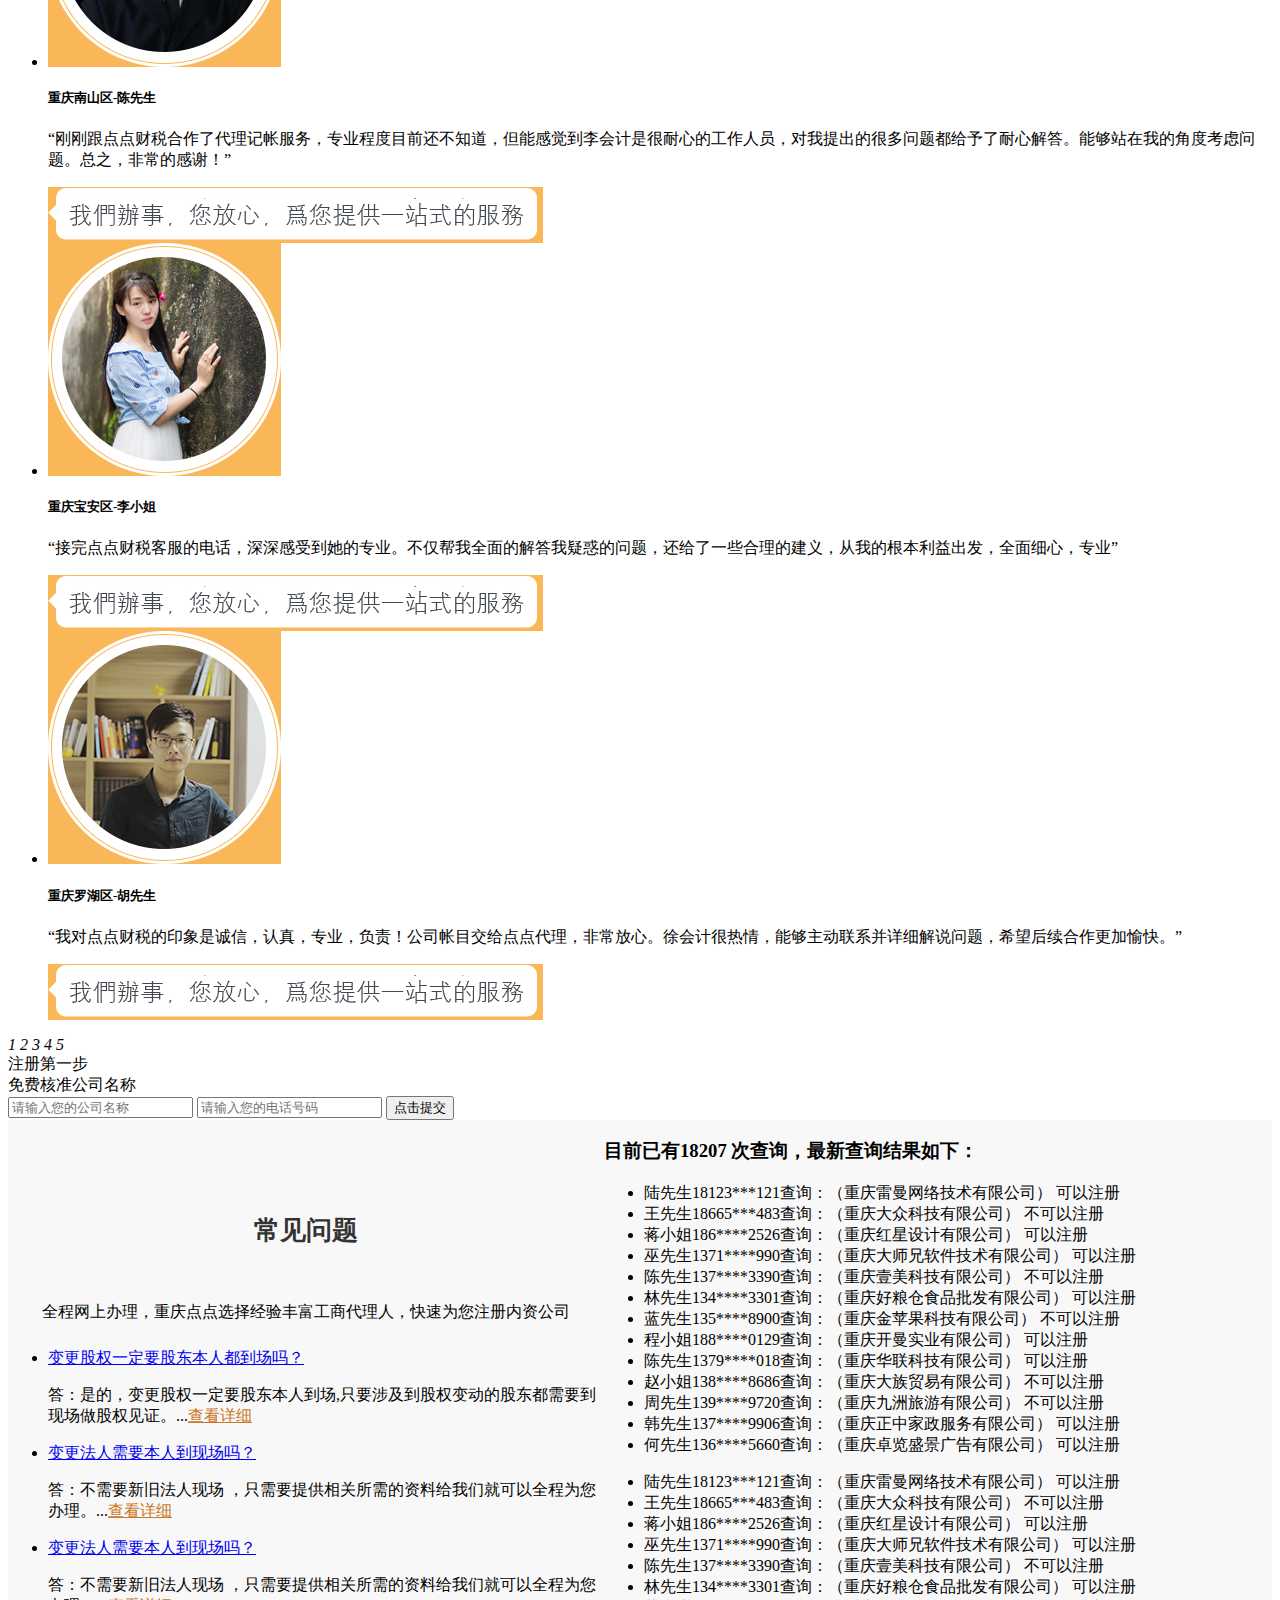
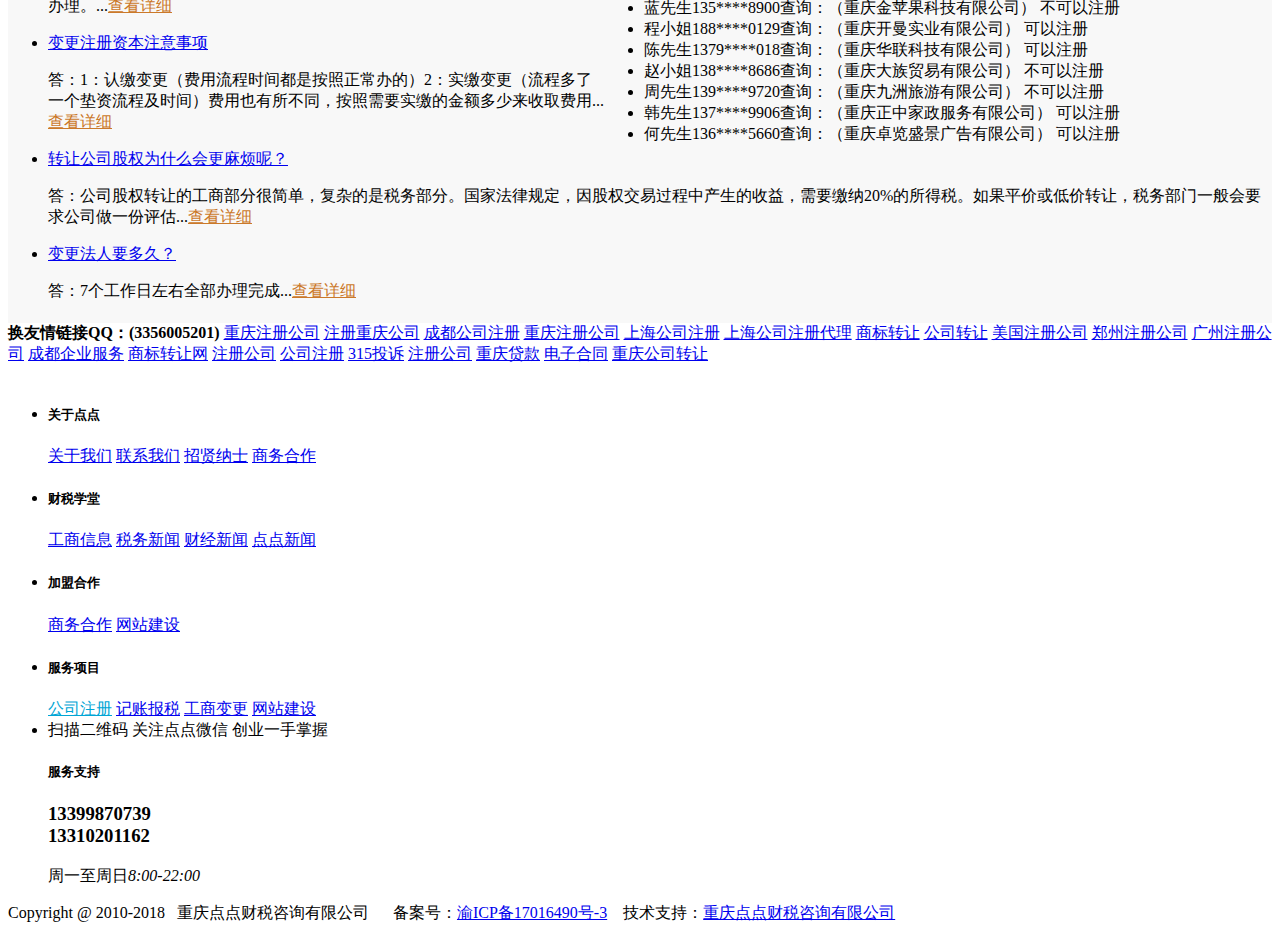
==== commit 0b27331d: "Add files via upload" ====
--- a/index.html
+++ b/index.html
@@ -152,9 +152,9 @@
     <!--KV[Start]-->
     <div id="kv" rel="auto-play">
       <ul class="kv_box">
-		<li class="kv1"><a target="_blank" href="http://sighttp.qq.com/authd?IDKEY=0e434e51e355c3c7174380e8009ca707c255a2e09c08e426"></a></li>
+	<!--	<li class="kv1"><a target="_blank" href="http://sighttp.qq.com/authd?IDKEY=0e434e51e355c3c7174380e8009ca707c255a2e09c08e426"></a></li>-->
 	    <li class="kv3"><a></a></li>
-        <li class="kv0"><a></a></li>	
+     <!--	   <li class="kv0"><a></a></li>	-->
         <li class="kv2"><a></a></li>	
       </ul>
     </div>
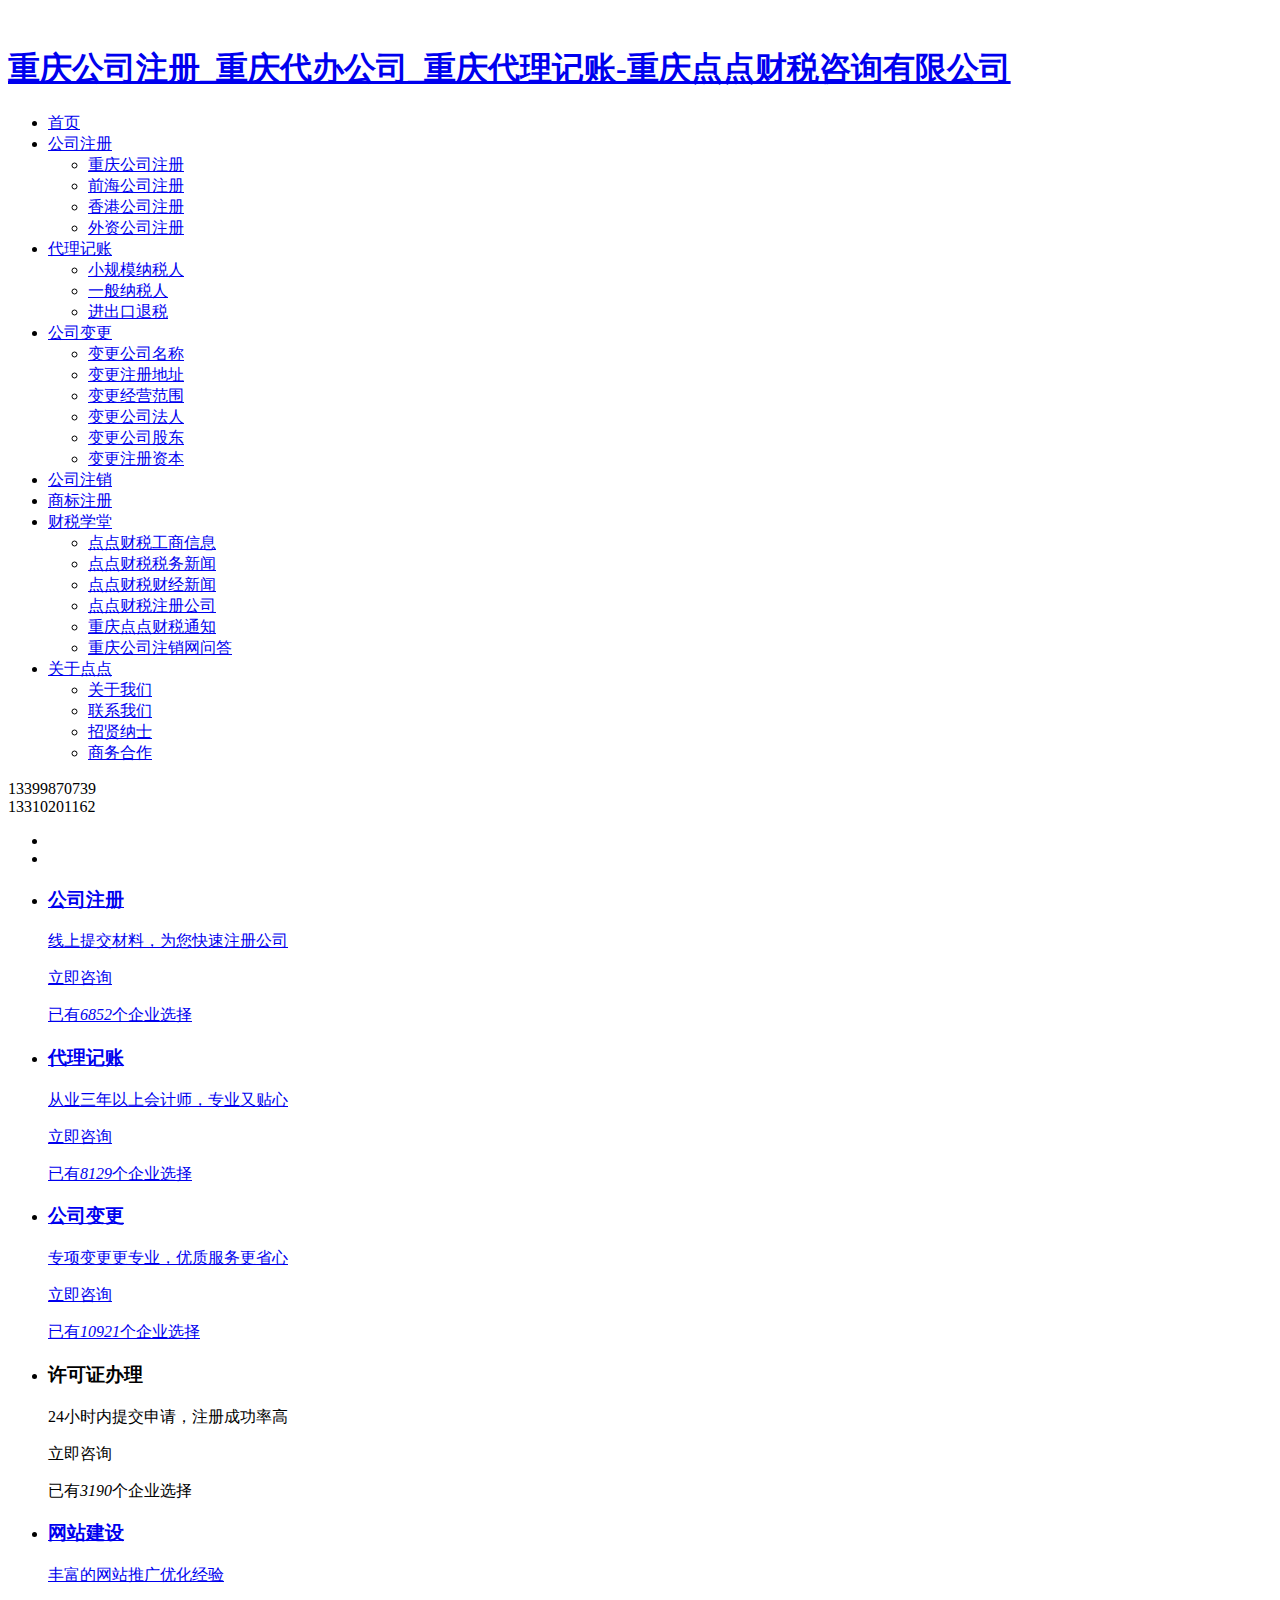
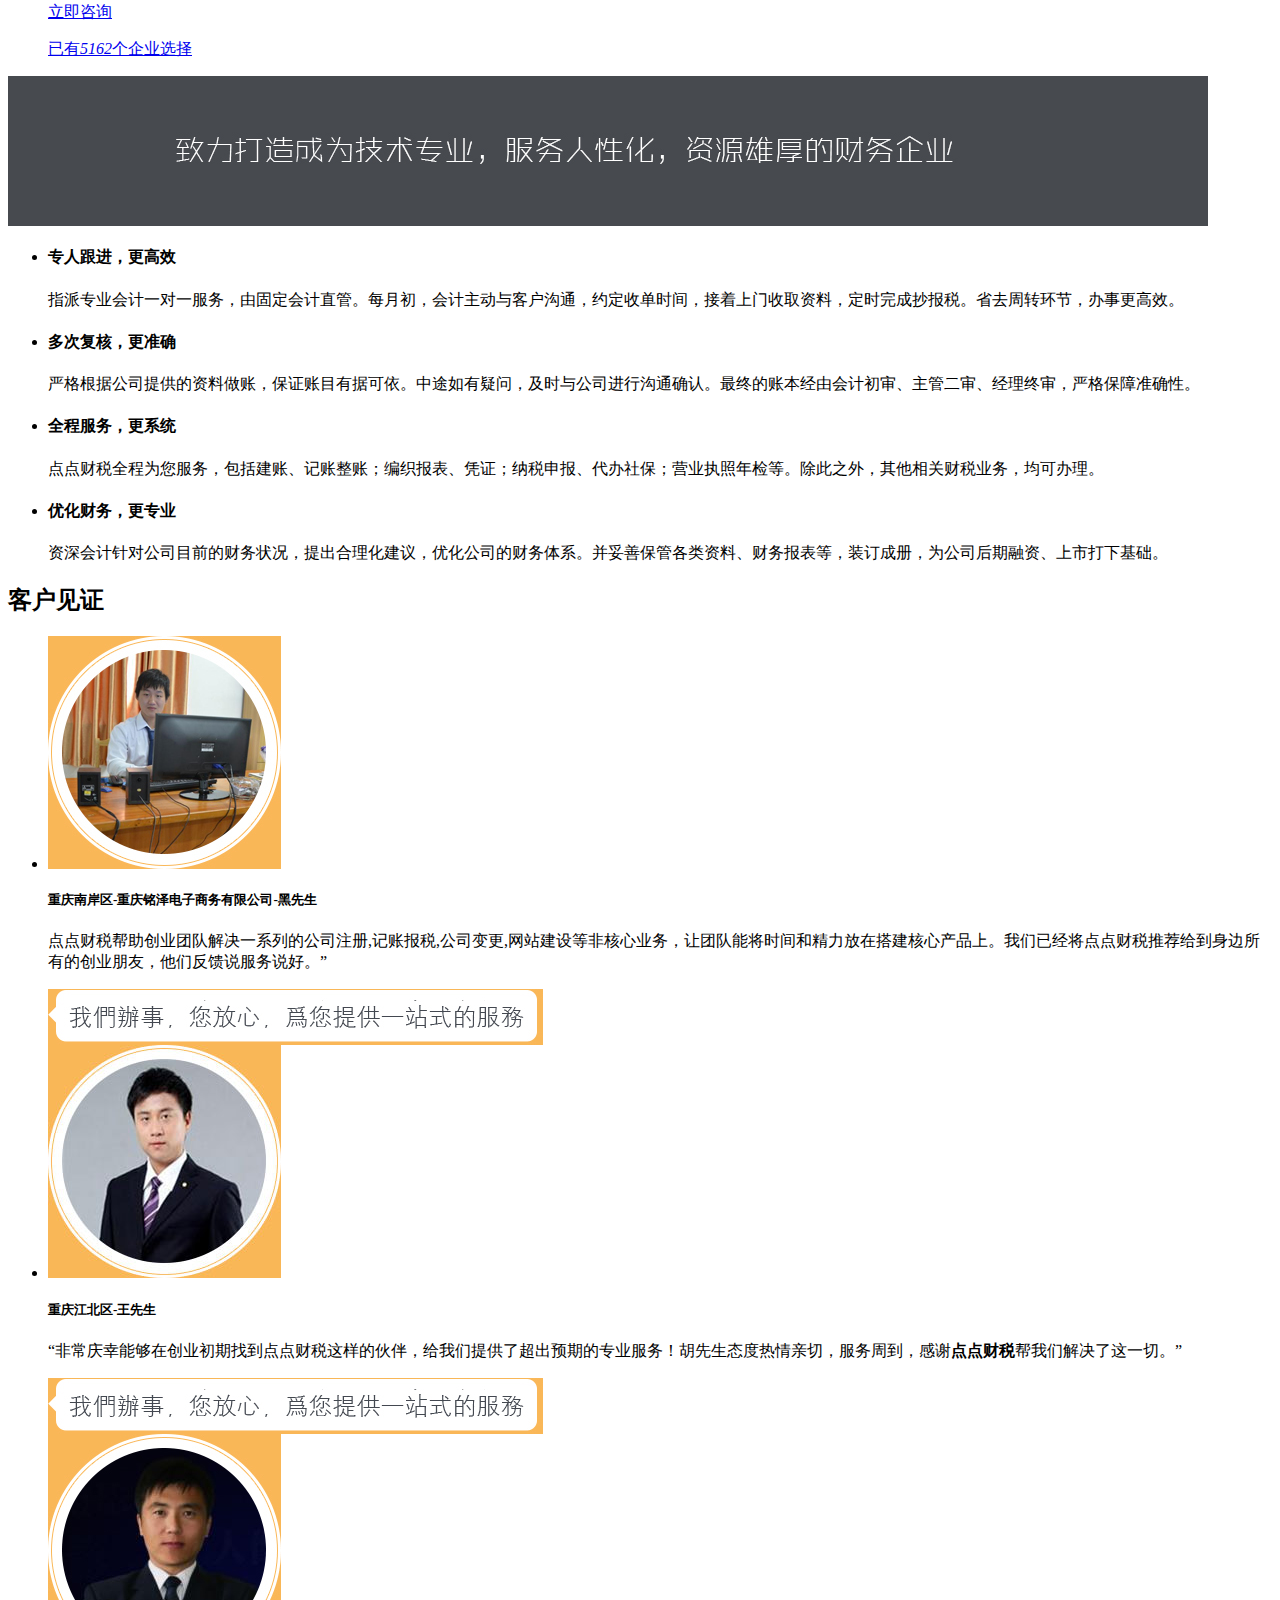
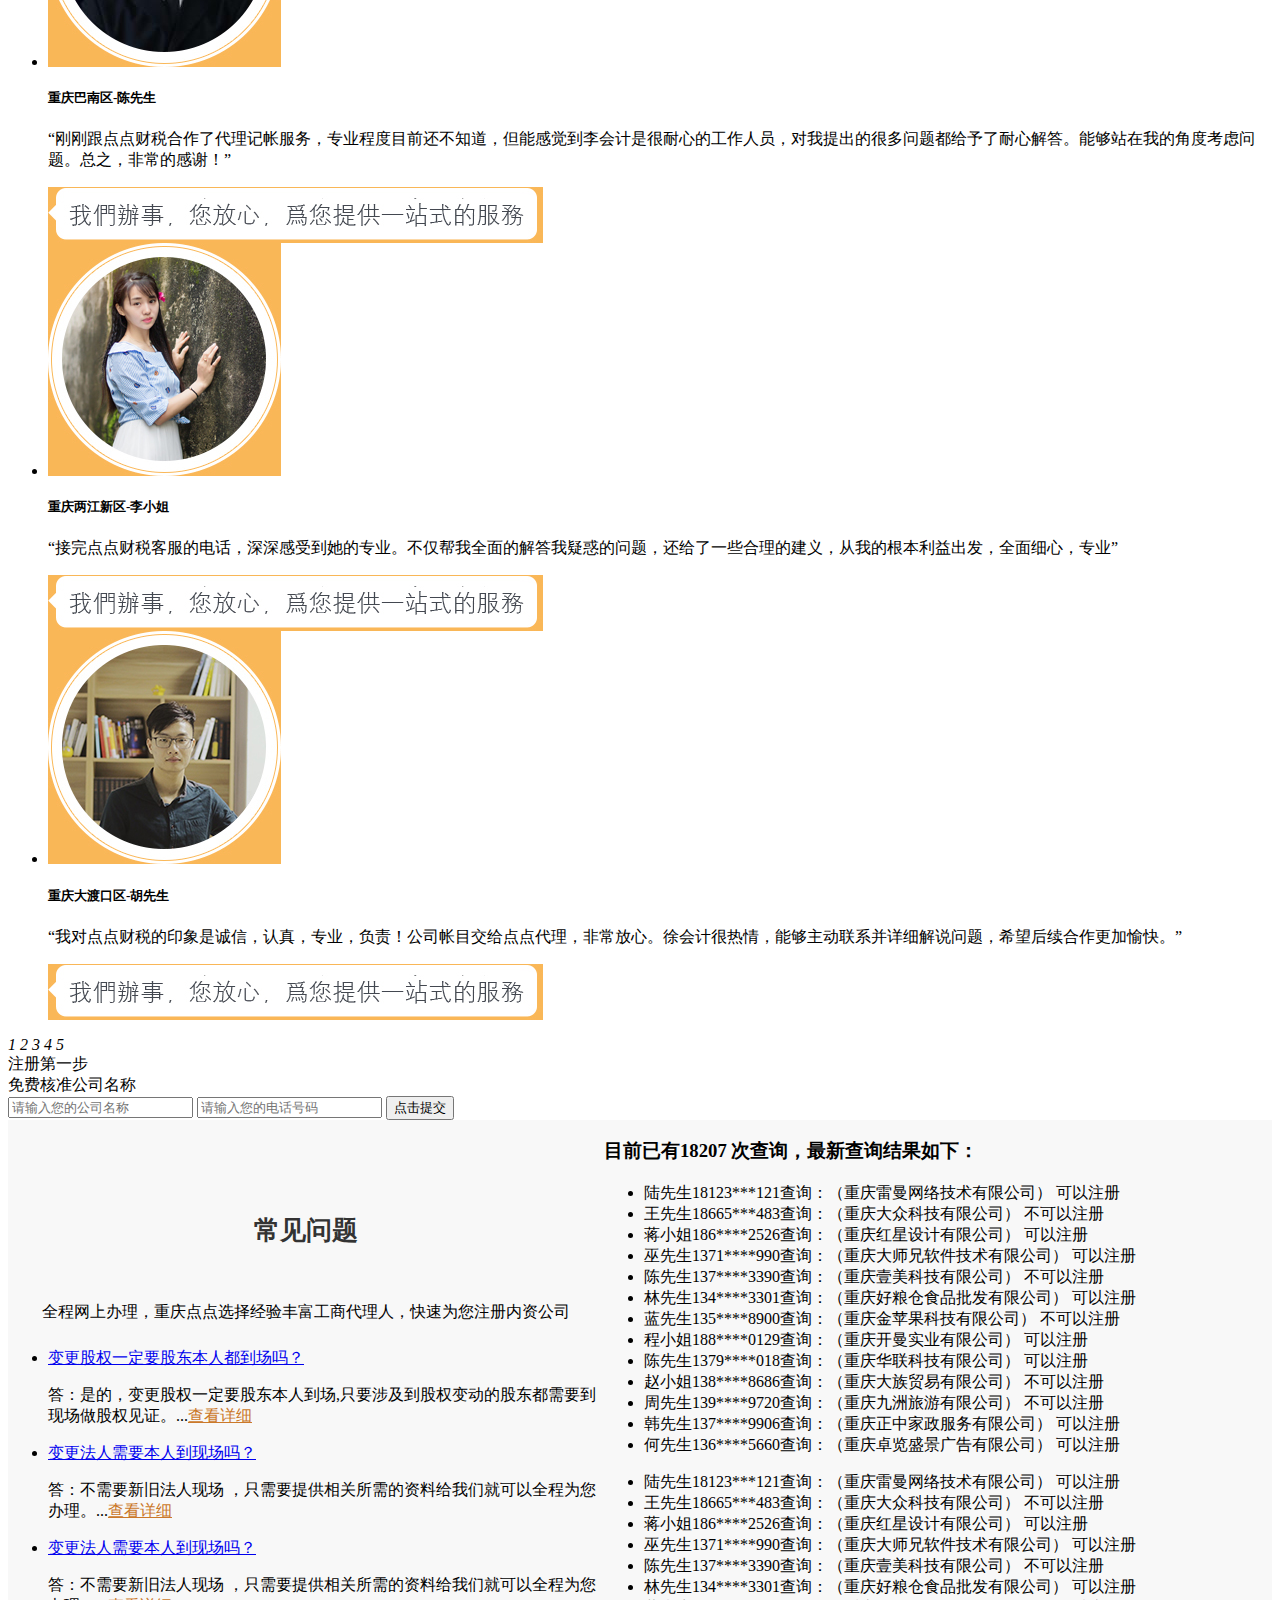
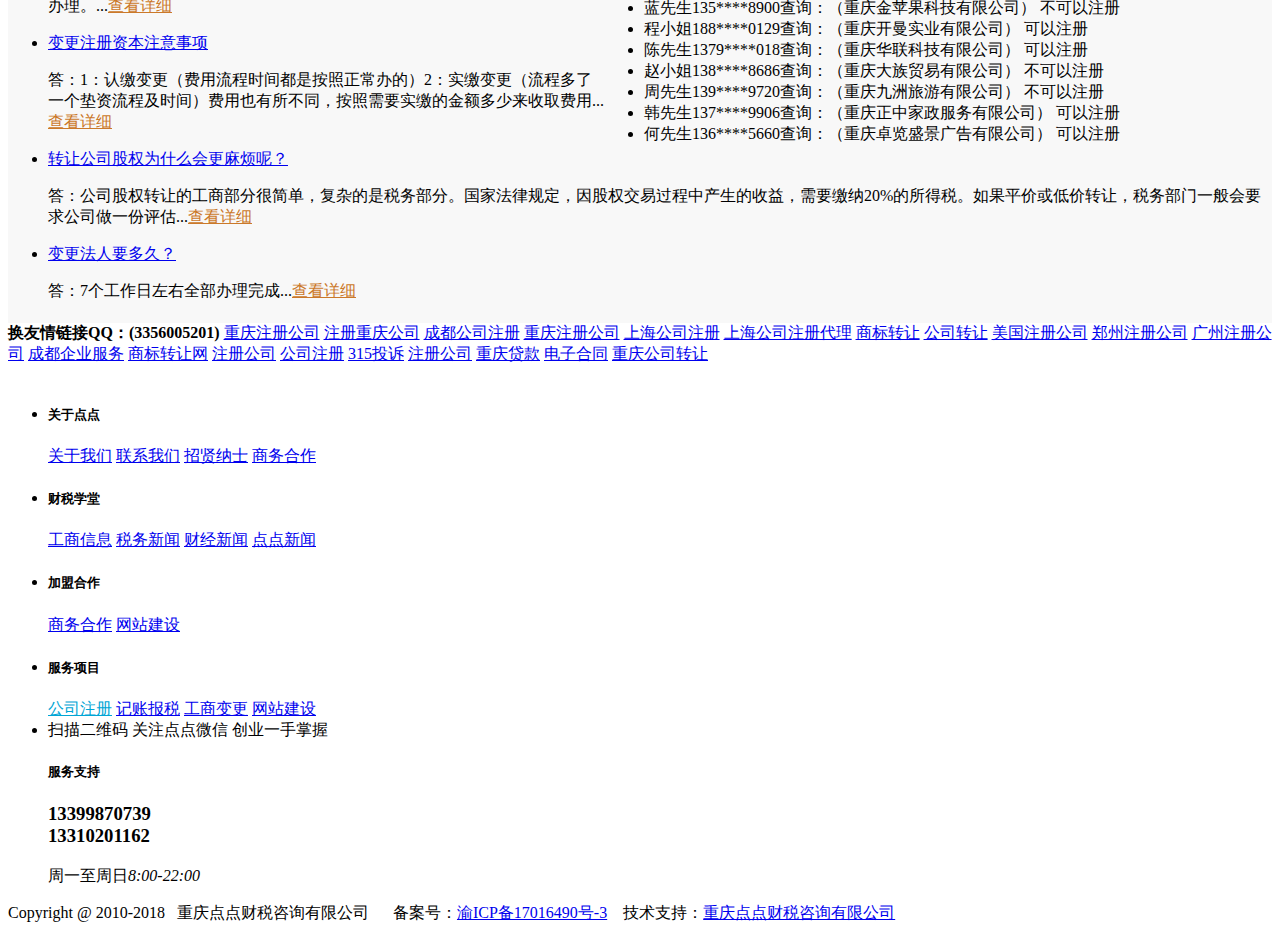
==== commit c7a4bf96: "Add files via upload" ====
--- a/index.html
+++ b/index.html
@@ -4,17 +4,20 @@
 <meta http-equiv="Content-Type" content="text/html; charset=utf-8" />
 <title>重庆工商营业执照代办_重庆注册公司流程费用 - 【代理记账报税】 </title>
 <meta name="keywords" content="重庆公司转让，重庆注册公司，重庆工商注册" />
-<meta name="description" content="注册重庆公司代理网上为创业者前海设立核名称注册香港集团股份外资公司、买卖收购交易公司股权转让、免费申请注册一般纳税人公司和小规模的要求条件步骤规定政策税务异常疑难处理、重庆公司注销、简易注销公司流程及费用、内资变更无地址挂靠新开零申报福田龙华大浪光明南山罗湖宝安龙岗盐田坪山代理做记账报税、登记办理金融投资管理私募基融资租赁新四板商业保理五金电子科技实业贸易物流社保公司查询的有限责任中小个体总分母子区别企业会计工商财务税程序咨询服务选择【点点财税】" />
-<link href="http://www.lusam.cn/static/css/style.css" rel="stylesheet" type="text/css" />
-<script type="text/javascript" src="http://www.lusam.cn/static/js/jquery1.42.min.js"></script>
-<script type="text/javascript" src="http://www.lusam.cn/static/js/jquery-1.8.3.min.js"></script>
-<script type="text/javascript" src="http://www.lusam.cn/static/js/koala.min.1.5.js"></script>
+<meta name="description" content="注册重庆公司代理网上为创业者前海设立核名称注册香港集团股份外资公司、买卖收购交易公司股权转让、免费申请注册
+一般纳税人公司和小规模的要求条件步骤规定政策税务异常疑难处理、重庆公司注销、简易注销公司流程及费用、内资变更无地址挂靠新开零申报福田龙华大
+浪光明南山罗湖宝安龙岗盐田坪山代理做记账报税、登记办理金融投资管理私募基融资租赁新四板商业保理五金电子科技实业贸易物流社保公司查询的有限责
+任中小个体总分母子区别企业会计工商财务税程序咨询服务选择【点点财税】" />
+<link href="https://www.lusam.cn/static/css/style.css" rel="stylesheet" type="text/css" />
+<script type="text/javascript" src="https://www.lusam.cn/static/js/jquery1.42.min.js"></script>
+<script type="text/javascript" src="https://www.lusam.cn/static/js/jquery-1.8.3.min.js"></script>
+<script type="text/javascript" src="https://www.lusam.cn/static/js/koala.min.1.5.js"></script>
 </head>
 
 
 <body>
-﻿﻿<script type="text/javascript" src="http://www.lusam.cn/static/js/jquery-3.1.0.min.js"></script>
-<script type="text/javascript" src="http://www.lusam.cn/static/js/jquery.imgfade.1.0.js"  ></script>
+﻿﻿<script type="text/javascript" src="https://www.lusam.cn/static/js/jquery-3.1.0.min.js"></script>
+<script type="text/javascript" src="https://www.lusam.cn/static/js/jquery.imgfade.1.0.js"  ></script>
 <script type="text/javascript">
 jQuery(function($){ 
 	$('#bannerImg').imgFade({fadeTime : 400,hoverTime : 100});
@@ -38,7 +41,7 @@
         
             <li class="main-li"><a href="/" title="重庆公司注册_重庆代办公司_重庆代理记账">首页</a></li>
                         <li class="main-li">
-                <a href="http://www.lusam.cn/list-227.html">公司注册</a>
+                <a href="https://www.lusam.cn/list-227.html">公司注册</a>
                 <ul class="last-nav">
                 	                       <li class="last-li"><a href="http://sighttp.qq.com/authd?IDKEY=0e434e51e355c3c7174380e8009ca707c255a2e09c08e426">重庆公司注册</a></li>
                                            <li class="last-li"><a href="http://sighttp.qq.com/authd?IDKEY=0e434e51e355c3c7174380e8009ca707c255a2e09c08e426">前海公司注册</a></li>
@@ -47,7 +50,7 @@
                                       </ul>
             </li>
                        <li class="main-li">
-                <a href="http://www.lusam.cn/list-228.html">代理记账</a>
+                <a href="https://www.lusam.cn/list-228.html">代理记账</a>
                 <ul class="last-nav">
                 	                       <li class="last-li"><a href="http://sighttp.qq.com/authd?IDKEY=0e434e51e355c3c7174380e8009ca707c255a2e09c08e426">小规模纳税人</a></li>
                                            <li class="last-li"><a href="http://sighttp.qq.com/authd?IDKEY=0e434e51e355c3c7174380e8009ca707c255a2e09c08e426"> 一般纳税人 </a></li>
@@ -55,7 +58,7 @@
                                       </ul>
             </li>
                        <li class="main-li">
-                <a href="http://www.lusam.cn/list-229.html">公司变更</a>
+                <a href="https://www.lusam.cn/list-229.html">公司变更</a>
                 <ul class="last-nav">
                 	                       <li class="last-li"><a href="http://sighttp.qq.com/authd?IDKEY=0e434e51e355c3c7174380e8009ca707c255a2e09c08e426">变更公司名称</a></li>
                                            <li class="last-li"><a href="http://sighttp.qq.com/authd?IDKEY=0e434e51e355c3c7174380e8009ca707c255a2e09c08e426">变更注册地址</a></li>
@@ -66,22 +69,22 @@
                                       </ul>
             </li>
            		   <li class="main-li">
-                <a href="http://www.lusam.cn/list-269.html">公司注销</a>
+                <a href="https://www.lusam.cn/list-269.html">公司注销</a>
                 <ul class="last-nav">
                 
                 </ul>
            </li>
 		   <li class="main-li">
-                <a href="http://www.lusam.cn/list-230.html">商标注册</a>
+                <a href="https://www.lusam.cn/list-230.html">商标注册</a>
                 <ul class="last-nav">
                 
                 </ul>
            </li>		   
            
            <li class="main-li">
-                <a href="http://www.lusam.cn/list-232.html">财税学堂</a>
-                <ul class="last-nav">
-		                      		   <li><a href="http://www.lusam.cn/list-236.html" class="last-li">点点财税工商信息</a></li>
+                <a href="https://www.lusam.cn/list-232.html">财税学堂</a>
+                <ul class="last-nav">
+		                      		   <li><a href="https://www.lusam.cn/list-236.html" class="last-li">点点财税工商信息</a></li>
 	                                                 		   <li><a href="http://sighttp.qq.com/authd?IDKEY=0e434e51e355c3c7174380e8009ca707c255a2e09c08e426" class="last-li">点点财税税务新闻</a></li>
 	                                                 		   <li><a href="http://sighttp.qq.com/authd?IDKEY=0e434e51e355c3c7174380e8009ca707c255a2e09c08e426" class="last-li">点点财税财经新闻</a></li>
 	                                                 		   <li><a href="http://sighttp.qq.com/authd?IDKEY=0e434e51e355c3c7174380e8009ca707c255a2e09c08e426" class="last-li">点点财税注册公司</a></li>
@@ -91,12 +94,12 @@
                 </ul>
             </li>
             <li class="main-li">
-                <a href="http://www.lusam.cn/page-257.html" rel="nofollow">关于点点</a>
-                <ul class="last-nav">
-                   <li class="last-li"><a href="http://www.lusam.cn/page-258.html" rel="nofollow">关于我们</a></li>
-                   <li class="last-li"><a href="http://www.lusam.cn/page-259.html" rel="nofollow">联系我们</a></li>
-                   <li class="last-li"><a href="http://www.lusam.cn/page-260.html" rel="nofollow">招贤纳士</a></li>
-                   <li class="last-li"><a href="http://www.lusam.cn/page-261.html" rel="nofollow">商务合作</a></li>
+                <a href="https://www.lusam.cn/page-257.html" rel="nofollow">关于点点</a>
+                <ul class="last-nav">
+                   <li class="last-li"><a href="https://www.lusam.cn/page-258.html" rel="nofollow">关于我们</a></li>
+                   <li class="last-li"><a href="https://www.lusam.cn/page-259.html" rel="nofollow">联系我们</a></li>
+                   <li class="last-li"><a href="https://www.lusam.cn/page-260.html" rel="nofollow">招贤纳士</a></li>
+                   <li class="last-li"><a href="https://www.lusam.cn/page-261.html" rel="nofollow">商务合作</a></li>
                </ul>
             </li>
 
@@ -256,7 +259,7 @@
             	<li class="fcon">
                     <img class="case-img" src="static/picture/cgal3.jpg" width="233" height="233" />
                     <div class="case_right">
-                        <h5>重庆龙华区-重庆铭泽电子商务有限公司-黑先生</h5>
+                        <h5>重庆南岸区-重庆铭泽电子商务有限公司-黑先生</h5>
                         <p>点点财税帮助创业团队解决一系列的公司注册,记账报税,公司变更,网站建设等非核心业务，让团队能将时间和精力放在搭建核心产品上。我们已经将点点财税推荐给到身边所有的创业朋友，他们反馈说服务说好。”</p>
                         <img class="case-img-02" src="static/picture/fuwu02.jpg" width="495" height="56" />
                     </div>
@@ -264,7 +267,7 @@
                 <li class="fcon">
                     <img class="case-img" src="static/picture/cgal1.jpg" width="233" height="233" />
                     <div class="case_right">
-                        <h5>重庆盐田区-王先生</h5>
+                        <h5>重庆江北区-王先生</h5>
                         <p>“非常庆幸能够在创业初期找到点点财税这样的伙伴，给我们提供了超出预期的专业服务！胡先生态度热情亲切，服务周到，感谢<b>点点财税</b>帮我们解决了这一切。”</p>
                         <img class="case-img-02" src="static/picture/fuwu02.jpg" width="495" height="56" />
                     </div>
@@ -272,7 +275,7 @@
                 <li class="fcon">
                     <img class="case-img" src="static/picture/cgal2.jpg" width="233" height="233" />
                     <div class="case_right">
-                        <h5>重庆南山区-陈先生</h5>
+                        <h5>重庆巴南区-陈先生</h5>
                         <p>“刚刚跟点点财税合作了代理记帐服务，专业程度目前还不知道，但能感觉到李会计是很耐心的工作人员，对我提出的很多问题都给予了耐心解答。能够站在我的角度考虑问题。总之，非常的感谢！”</p>
                         <img class="case-img-02" src="static/picture/fuwu02.jpg" width="495" height="56" />
                     </div>
@@ -280,7 +283,7 @@
                 <li class="fcon">
                     <img class="case-img" src="static/picture/cgal4.jpg" width="233" height="233" />
                     <div class="case_right">
-                        <h5>重庆宝安区-李小姐</h5>
+                        <h5>重庆两江新区-李小姐</h5>
                         <p>“接完点点财税客服的电话，深深感受到她的专业。不仅帮我全面的解答我疑惑的问题，还给了一些合理的建义，从我的根本利益出发，全面细心，专业”</p>
                         <img class="case-img-02" src="static/picture/fuwu02.jpg" width="495" height="56" />
                     </div>
@@ -288,7 +291,7 @@
                 <li class="fcon">
                     <img class="case-img" src="static/picture/cgal5.jpg" width="233" height="233" />
                     <div class="case_right">
-                        <h5>重庆罗湖区-胡先生</h5>
+                        <h5>重庆大渡口区-胡先生</h5>
                         <p>“我对点点财税的印象是诚信，认真，专业，负责！公司帐目交给点点代理，非常放心。徐会计很热情，能够主动联系并详细解说问题，希望后续合作更加愉快。”</p>
                         <img class="case-img-02" src="static/picture/fuwu02.jpg" width="495" height="56" />
                     </div>
@@ -424,23 +427,23 @@
         <ul>
                          <li>
                 <a href="http://sighttp.qq.com/authd?IDKEY=0e434e51e355c3c7174380e8009ca707c255a2e09c08e426" target="_blank">变更股权一定要股东本人都到场吗？</a>
-                <p class="des">答：是的，变更股权一定要股东本人到场,只要涉及到股权变动的股东都需要到现场做股权见证。...<a class="lianjieya" href="http://www.lusam.cn/article/202.html" target="_blank" style="color:#cb792a;">查看详细</a></p>
+                <p class="des">答：是的，变更股权一定要股东本人到场,只要涉及到股权变动的股东都需要到现场做股权见证。...<a class="lianjieya" href="https://www.lusam.cn/article/202.html" target="_blank" style="color:#cb792a;">查看详细</a></p>
             </li>
                         <li>
                 <a href="http://sighttp.qq.com/authd?IDKEY=0e434e51e355c3c7174380e8009ca707c255a2e09c08e426" target="_blank">变更法人需要本人到现场吗？</a>
-                <p class="des">答：不需要新旧法人现场 ，只需要提供相关所需的资料给我们就可以全程为您办理。...<a class="lianjieya" href="http://www.lusam.cn/article/201.html" target="_blank" style="color:#cb792a;">查看详细</a></p>
+                <p class="des">答：不需要新旧法人现场 ，只需要提供相关所需的资料给我们就可以全程为您办理。...<a class="lianjieya" href="https://www.lusam.cn/article/201.html" target="_blank" style="color:#cb792a;">查看详细</a></p>
             </li>
                         <li>
                 <a href="http://sighttp.qq.com/authd?IDKEY=0e434e51e355c3c7174380e8009ca707c255a2e09c08e426" target="_blank">变更法人需要本人到现场吗？</a>
-                <p class="des">答：不需要新旧法人现场 ，只需要提供相关所需的资料给我们就可以全程为您办理。...<a class="lianjieya" href="http://www.lusam.cn/article/200.html" target="_blank" style="color:#cb792a;">查看详细</a></p>
+                <p class="des">答：不需要新旧法人现场 ，只需要提供相关所需的资料给我们就可以全程为您办理。...<a class="lianjieya" href="https://www.lusam.cn/article/200.html" target="_blank" style="color:#cb792a;">查看详细</a></p>
             </li>
                         <li>
                 <a href="http://sighttp.qq.com/authd?IDKEY=0e434e51e355c3c7174380e8009ca707c255a2e09c08e426" target="_blank">变更注册资本注意事项</a>
-                <p class="des">答：1：认缴变更（费用流程时间都是按照正常办的）2：实缴变更（流程多了一个垫资流程及时间）费用也有所不同，按照需要实缴的金额多少来收取费用...<a class="lianjieya" href="http://www.lusam.cn/article/199.html" target="_blank" style="color:#cb792a;">查看详细</a></p>
+                <p class="des">答：1：认缴变更（费用流程时间都是按照正常办的）2：实缴变更（流程多了一个垫资流程及时间）费用也有所不同，按照需要实缴的金额多少来收取费用...<a class="lianjieya" href="https://www.lusam.cn/article/199.html" target="_blank" style="color:#cb792a;">查看详细</a></p>
             </li>
                         <li>
                 <a href="http://sighttp.qq.com/authd?IDKEY=0e434e51e355c3c7174380e8009ca707c255a2e09c08e426" target="_blank">转让公司股权为什么会更麻烦呢？</a>
-                <p class="des">答：公司股权转让的工商部分很简单，复杂的是税务部分。国家法律规定，因股权交易过程中产生的收益，需要缴纳20%的所得税。如果平价或低价转让，税务部门一般会要求公司做一份评估...<a class="lianjieya" href="http://www.lusam.cn/article/198.html" target="_blank" style="color:#cb792a;">查看详细</a></p>
+                <p class="des">答：公司股权转让的工商部分很简单，复杂的是税务部分。国家法律规定，因股权交易过程中产生的收益，需要缴纳20%的所得税。如果平价或低价转让，税务部门一般会要求公司做一份评估...<a class="lianjieya" href="https://www.lusam.cn/article/198.html" target="_blank" style="color:#cb792a;">查看详细</a></p>
             </li>
                         <li>
                 <a href="http://sighttp.qq.com/authd?IDKEY=0e434e51e355c3c7174380e8009ca707c255a2e09c08e426" target="_blank">变更法人要多久？</a>
@@ -532,7 +535,7 @@
 			</ul>
 		</div>
      
-     <div class="f-b">Copyright @ 2010-2018 &nbsp;&nbsp;重庆点点财税咨询有限公司&nbsp;&nbsp;&nbsp;&nbsp;&nbsp; 备案号：<a rel="nofollow" href="http://www.miitbeian.gov.cn/" target="_blank">渝ICP备17016490号-3</a>&nbsp;&nbsp;&nbsp;&nbsp;技术支持：<a href="http://www.lusam.cn/" target="_blank">重庆点点财税咨询有限公司</a></div>
+     <div class="f-b">Copyright @ 2010-2018 &nbsp;&nbsp;重庆点点财税咨询有限公司&nbsp;&nbsp;&nbsp;&nbsp;&nbsp; 备案号：<a rel="nofollow" href="http://www.miitbeian.gov.cn/" target="_blank">渝ICP备17016490号-3</a>&nbsp;&nbsp;&nbsp;&nbsp;技术支持：<a href="https://www.lusam.cn/" target="_blank">重庆点点财税咨询有限公司</a></div>
 </div>
 </body>
 </html>
